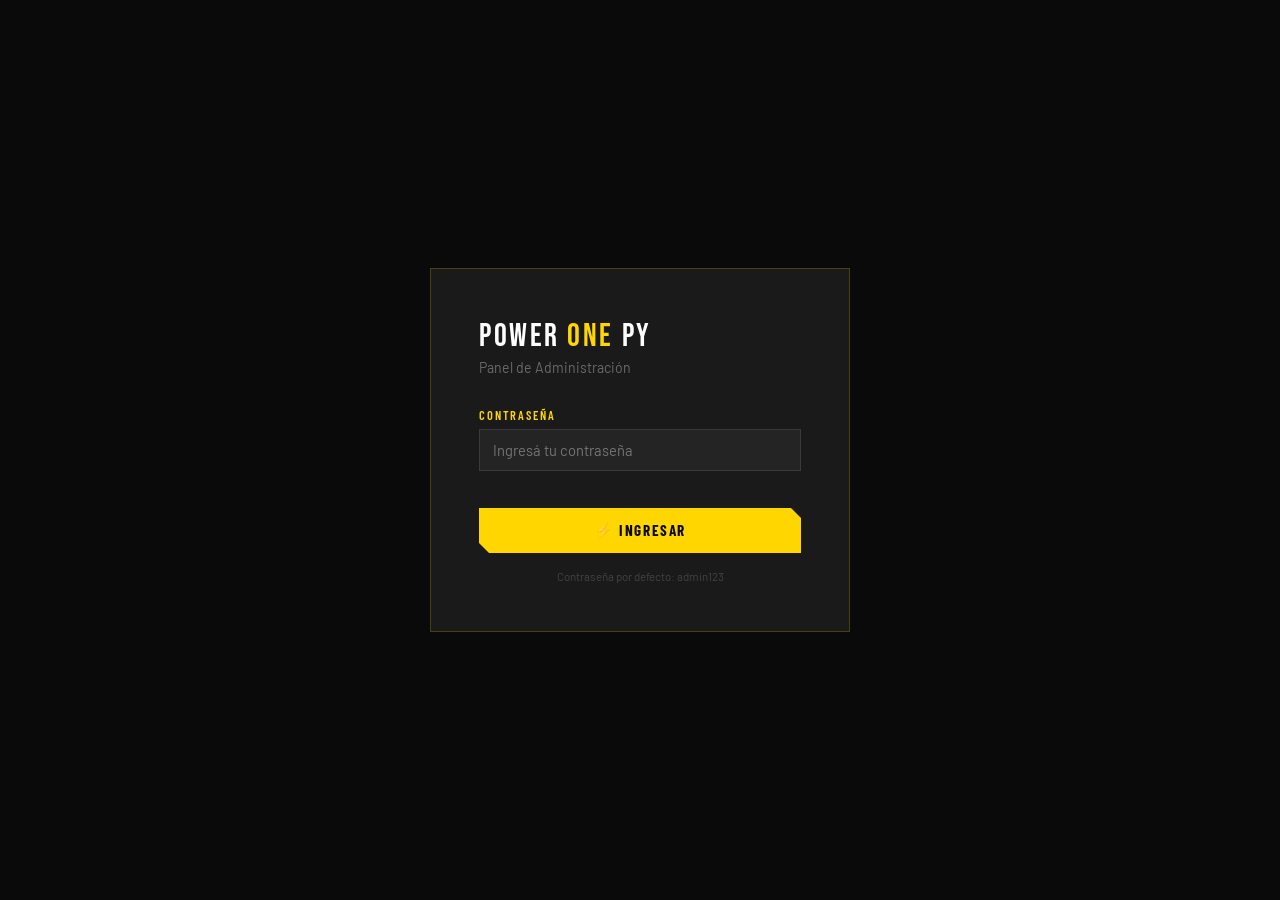
==== admin.html @ c1240a86 "Add files via upload" ====
<!DOCTYPE html>
<html lang="es">
<head>
<meta charset="UTF-8">
<meta name="viewport" content="width=device-width, initial-scale=1.0">
<title>Admin — Power One Py</title>
<link href="https://fonts.googleapis.com/css2?family=Bebas+Neue&family=Barlow:wght@300;400;500;600;700&family=Barlow+Condensed:wght@400;600;700&display=swap" rel="stylesheet">
<style>
:root {
  --y:#FFD600; --yd:#F0C200; --b:#0A0A0A; --bm:#1A1A1A; --bs:#242424; --w:#FFFFFF;
}
*{margin:0;padding:0;box-sizing:border-box}
html{scroll-behavior:smooth}
body{font-family:'Barlow',sans-serif;background:var(--b);color:var(--w);min-height:100vh}
::-webkit-scrollbar{width:5px}
::-webkit-scrollbar-thumb{background:var(--y)}

/* LOGIN */
#loginScreen{position:fixed;inset:0;background:var(--b);display:flex;align-items:center;justify-content:center;z-index:9999;padding:20px}
.login-box{background:var(--bm);border:1px solid rgba(255,214,0,.2);padding:3rem;width:100%;max-width:420px;animation:scaleIn .3s ease}
.login-logo{font-family:'Bebas Neue',sans-serif;font-size:2rem;color:var(--w);letter-spacing:.08em;margin-bottom:.2rem}
.login-logo span{color:var(--y)}
.login-sub{font-size:.88rem;color:rgba(255,255,255,.35);margin-bottom:2rem}
.form-label{display:block;font-family:'Barlow Condensed',sans-serif;font-size:.78rem;font-weight:600;color:var(--y);text-transform:uppercase;letter-spacing:.15em;margin-bottom:.45rem}
.form-input{width:100%;background:var(--bs);border:1px solid rgba(255,255,255,.1);color:var(--w);font-family:'Barlow',sans-serif;font-size:.92rem;padding:11px 13px;outline:none;transition:border .2s;margin-bottom:1rem}
.form-input:focus{border-color:var(--y)}
.form-error{color:#ff5252;font-size:.8rem;margin-top:-.5rem;margin-bottom:.8rem;min-height:1rem}
select.form-input option{background:var(--bm)}
textarea.form-input{resize:vertical}
.btn-y{background:var(--y);color:var(--b);border:none;cursor:pointer;font-family:'Barlow Condensed',sans-serif;font-weight:700;font-size:.95rem;letter-spacing:.1em;text-transform:uppercase;padding:13px 28px;display:inline-flex;align-items:center;gap:8px;transition:all .25s;clip-path:polygon(0 0,calc(100% - 10px) 0,100% 10px,100% 100%,10px 100%,0 calc(100% - 10px))}
.btn-y:hover{background:var(--w);transform:translateY(-2px)}
.btn-y:disabled{opacity:.5;cursor:not-allowed;transform:none}
.btn-full{width:100%;justify-content:center}
.btn-ghost{background:none;border:1px solid rgba(255,255,255,.15);color:rgba(255,255,255,.6);cursor:pointer;font-family:'Barlow Condensed',sans-serif;font-weight:600;font-size:.82rem;letter-spacing:.08em;text-transform:uppercase;padding:9px 18px;transition:all .2s;display:inline-flex;align-items:center;gap:6px}
.btn-ghost:hover{border-color:var(--y);color:var(--y)}
.btn-sm{background:none;border:1px solid rgba(255,255,255,.12);color:rgba(255,255,255,.55);cursor:pointer;font-family:'Barlow Condensed',sans-serif;font-size:.75rem;font-weight:600;text-transform:uppercase;letter-spacing:.05em;padding:5px 11px;transition:all .2s}
.btn-sm:hover{border-color:var(--y);color:var(--y)}
.btn-sm.del:hover{border-color:#ff5252;color:#ff5252}
.btn-sm.ok{border-color:#4caf50;color:#4caf50}

/* LAYOUT */
#app{display:none;min-height:100vh}
.sidebar{position:fixed;left:0;top:0;bottom:0;width:240px;background:var(--bm);border-right:1px solid rgba(255,214,0,.1);display:flex;flex-direction:column;z-index:100}
.sidebar-logo{padding:1.5rem 1.5rem 1rem;border-bottom:1px solid rgba(255,214,0,.1)}
.sidebar-logo-text{font-family:'Bebas Neue',sans-serif;font-size:1.5rem;color:var(--w);letter-spacing:.08em}
.sidebar-logo-text span{color:var(--y)}
.sidebar-logo-sub{font-size:.72rem;color:rgba(255,255,255,.3);font-family:'Barlow Condensed',sans-serif;text-transform:uppercase;letter-spacing:.15em}
.sidebar-nav{flex:1;padding:1rem 0;overflow-y:auto}
.nav-item{display:flex;align-items:center;gap:.9rem;padding:.85rem 1.5rem;cursor:pointer;color:rgba(255,255,255,.45);font-family:'Barlow Condensed',sans-serif;font-weight:600;font-size:.9rem;text-transform:uppercase;letter-spacing:.08em;transition:all .2s;border-left:3px solid transparent}
.nav-item:hover{color:rgba(255,255,255,.8);background:rgba(255,255,255,.03)}
.nav-item.active{color:var(--y);border-left-color:var(--y);background:rgba(255,214,0,.04)}
.nav-item .ni{font-size:1.1rem;width:22px;text-align:center}
.sidebar-footer{padding:1rem 1.5rem;border-top:1px solid rgba(255,255,255,.05)}
.sidebar-footer .status-dot{width:8px;height:8px;border-radius:50%;background:#4caf50;display:inline-block;margin-right:.5rem}
.sidebar-footer .status-dot.off{background:#ff5252}
.sidebar-footer p{font-size:.75rem;color:rgba(255,255,255,.3);font-family:'Barlow Condensed',sans-serif;text-transform:uppercase;letter-spacing:.1em;margin-top:.5rem}
.main{margin-left:240px;min-height:100vh}
.topbar{background:var(--bs);border-bottom:1px solid rgba(255,214,0,.1);padding:1rem 2rem;display:flex;align-items:center;justify-content:space-between}
.topbar h1{font-family:'Bebas Neue',sans-serif;font-size:1.8rem;color:var(--w);letter-spacing:.05em}
.topbar-actions{display:flex;gap:.8rem;align-items:center}
.content{padding:2rem}

/* CARDS */
.stat-cards{display:grid;grid-template-columns:repeat(4,1fr);gap:1.2rem;margin-bottom:2rem}
.scard{background:var(--bm);border:1px solid rgba(255,255,255,.05);padding:1.5rem;transition:border .2s}
.scard:hover{border-color:rgba(255,214,0,.2)}
.scard-num{font-family:'Bebas Neue',sans-serif;font-size:2.5rem;color:var(--y);line-height:1}
.scard-label{font-family:'Barlow Condensed',sans-serif;font-size:.78rem;color:rgba(255,255,255,.4);text-transform:uppercase;letter-spacing:.1em;margin-top:.3rem}

/* PANEL */
.panel{background:var(--bm);border:1px solid rgba(255,255,255,.06);margin-bottom:1.5rem}
.panel-head{display:flex;align-items:center;justify-content:space-between;padding:1.1rem 1.5rem;border-bottom:1px solid rgba(255,255,255,.05);background:var(--bs)}
.panel-title{font-family:'Bebas Neue',sans-serif;font-size:1.3rem;color:var(--w);letter-spacing:.05em}
.panel-body{padding:1.5rem}

/* TABLE */
.tbl{width:100%;border-collapse:collapse}
.tbl th{background:rgba(0,0,0,.2);font-family:'Barlow Condensed',sans-serif;font-size:.77rem;font-weight:600;text-transform:uppercase;letter-spacing:.1em;color:var(--y);padding:10px 14px;text-align:left;border-bottom:1px solid rgba(255,214,0,.12)}
.tbl td{padding:11px 14px;border-bottom:1px solid rgba(255,255,255,.03);font-size:.88rem;color:rgba(255,255,255,.75);vertical-align:middle}
.tbl tr:hover td{background:rgba(255,255,255,.015)}
.tbl img{width:48px;height:48px;object-fit:cover;border-radius:2px;border:1px solid rgba(255,255,255,.08)}
.tbl .no-img-thumb{width:48px;height:48px;background:var(--bs);display:inline-flex;align-items:center;justify-content:center;font-size:1.3rem;border-radius:2px}
.td-actions{display:flex;gap:.4rem;flex-wrap:wrap}
.badge-chip{display:inline-block;background:var(--y);color:var(--b);font-family:'Barlow Condensed',sans-serif;font-size:.68rem;font-weight:700;letter-spacing:.1em;padding:2px 7px;text-transform:uppercase}

/* FORM GRID */
.fg{display:grid;grid-template-columns:1fr 1fr;gap:1rem}
.fg .s2{grid-column:1/-1}
.fg-3{display:grid;grid-template-columns:1fr 1fr 1fr;gap:1rem}

/* IMG UPLOAD */
.upload-zone{border:2px dashed rgba(255,214,0,.18);background:var(--bs);padding:2rem;text-align:center;cursor:pointer;transition:all .25s;position:relative;border-radius:2px}
.upload-zone:hover,.upload-zone.drag{border-color:rgba(255,214,0,.5);background:rgba(255,214,0,.03)}
.upload-zone input[type=file]{position:absolute;inset:0;opacity:0;cursor:pointer;width:100%;height:100%}
.upload-zone .uz-icon{font-size:2.2rem;margin-bottom:.5rem}
.upload-zone p{font-size:.85rem;color:rgba(255,255,255,.35)}
.upload-zone small{font-size:.75rem;color:rgba(255,255,255,.2)}

/* IMG PREVIEW */
.img-prev-wrap{display:flex;gap:.8rem;flex-wrap:wrap;margin-top:.8rem}
.img-prev{width:80px;height:80px;position:relative;border:1px solid rgba(255,214,0,.2)}
.img-prev img{width:100%;height:100%;object-fit:cover}
.img-prev .rm{position:absolute;top:-7px;right:-7px;width:20px;height:20px;background:#ff5252;color:#fff;border:none;cursor:pointer;font-size:.7rem;border-radius:50%;display:flex;align-items:center;justify-content:center}

/* UPLOAD PROGRESS */
.upload-progress{margin-top:.8rem;background:rgba(255,214,0,.1);height:4px;overflow:hidden;display:none}
.upload-progress-fill{height:100%;background:var(--y);transition:width .3s}

/* DIVIDER */
.divider{border:none;border-top:1px solid rgba(255,255,255,.06);margin:1.5rem 0}

/* GITHUB SETUP */
.gh-setup{background:rgba(255,214,0,.04);border:1px solid rgba(255,214,0,.15);padding:1.2rem 1.5rem;margin-bottom:1.5rem;display:flex;gap:1rem;align-items:flex-start}
.gh-setup .gh-icon{font-size:1.8rem;flex-shrink:0}
.gh-setup h4{font-family:'Barlow Condensed',sans-serif;font-weight:700;color:var(--y);text-transform:uppercase;letter-spacing:.08em;margin-bottom:.3rem}
.gh-setup p{font-size:.85rem;color:rgba(255,255,255,.5);line-height:1.55}
.gh-setup a{color:var(--y);text-decoration:none}
.gh-setup a:hover{text-decoration:underline}
.gh-connected{display:flex;align-items:center;gap:.5rem;font-family:'Barlow Condensed',sans-serif;font-size:.82rem;color:#4caf50;text-transform:uppercase;letter-spacing:.08em}
.gh-connected::before{content:'';width:8px;height:8px;border-radius:50%;background:#4caf50;display:block}

/* SERVICE / CAT ITEM */
.list-item{display:flex;align-items:center;justify-content:space-between;padding:.9rem 1.2rem;background:var(--bs);border-left:3px solid var(--y);margin-bottom:.6rem}
.list-item-left{display:flex;align-items:center;gap:1rem}
.list-item-icon{font-size:1.4rem}
.list-item-name{font-family:'Barlow Condensed',sans-serif;font-weight:700;font-size:.95rem;color:var(--w);text-transform:uppercase;letter-spacing:.05em}
.list-item-desc{font-size:.82rem;color:rgba(255,255,255,.4)}

/* TABS */
.tabs{display:flex;border-bottom:1px solid rgba(255,255,255,.06);margin-bottom:1.5rem}
.tab{background:none;border:none;cursor:pointer;font-family:'Barlow Condensed',sans-serif;font-weight:600;font-size:.88rem;text-transform:uppercase;letter-spacing:.1em;color:rgba(255,255,255,.35);padding:.8rem 1.2rem;border-bottom:2px solid transparent;transition:all .2s}
.tab:hover{color:var(--w)}
.tab.active{color:var(--y);border-bottom-color:var(--y)}

/* TOAST */
.toast{position:fixed;bottom:24px;left:50%;transform:translateX(-50%) translateY(120px);background:var(--y);color:var(--b);font-family:'Barlow Condensed',sans-serif;font-weight:700;font-size:.85rem;letter-spacing:.1em;text-transform:uppercase;padding:12px 22px;z-index:9999;transition:transform .3s;pointer-events:none;white-space:nowrap}
.toast.show{transform:translateX(-50%) translateY(0)}
.toast.err{background:#ff5252;color:#fff}
.toast.info{background:var(--bm);color:var(--y);border:1px solid rgba(255,214,0,.3)}

/* PAGE SECTIONS */
.page{display:none}.page.active{display:block}

@keyframes scaleIn{from{opacity:0;transform:scale(.95)}to{opacity:1;transform:scale(1)}}
@keyframes fadeUp{from{opacity:0;transform:translateY(16px)}to{opacity:1;transform:translateY(0)}}

/* RESPONSIVE */
@media(max-width:1024px){.stat-cards{grid-template-columns:repeat(2,1fr)}}
@media(max-width:768px){
  .sidebar{width:200px}.main{margin-left:200px}
  .fg,.fg-3{grid-template-columns:1fr}
  .fg .s2{grid-column:1}
  .stat-cards{grid-template-columns:repeat(2,1fr)}
}
@media(max-width:600px){
  .sidebar{transform:translateX(-100%);transition:transform .3s}.sidebar.open{transform:translateX(0)}
  .main{margin-left:0}
  .topbar{padding:.8rem 1rem}
  .content{padding:1rem}
  .stat-cards{grid-template-columns:1fr 1fr}
}
</style>
</head>
<body>

<!-- LOGIN -->
<div id="loginScreen">
  <div class="login-box">
    <div class="login-logo">POWER <span>ONE</span> PY</div>
    <div class="login-sub">Panel de Administración</div>
    <label class="form-label">Contraseña</label>
    <input class="form-input" type="password" id="loginPass" placeholder="Ingresá tu contraseña" onkeydown="if(event.key==='Enter')doLogin()">
    <div class="form-error" id="loginErr"></div>
    <button class="btn-y btn-full" onclick="doLogin()">⚡ INGRESAR</button>
    <p style="font-size:.72rem;color:rgba(255,255,255,.18);text-align:center;margin-top:1rem">Contraseña por defecto: admin123</p>
  </div>
</div>

<!-- APP -->
<div id="app">
  <!-- SIDEBAR -->
  <div class="sidebar" id="sidebar">
    <div class="sidebar-logo">
      <div class="sidebar-logo-text">POWER <span>ONE</span> PY</div>
      <div class="sidebar-logo-sub">Panel Admin</div>
    </div>
    <nav class="sidebar-nav">
      <div class="nav-item active" onclick="goPage('dashboard')"><span class="ni">📊</span> Dashboard</div>
      <div class="nav-item" onclick="goPage('products')"><span class="ni">📦</span> Productos</div>
      <div class="nav-item" onclick="goPage('addProduct')"><span class="ni">➕</span> Agregar Producto</div>
      <div class="nav-item" onclick="goPage('services')"><span class="ni">⚡</span> Servicios</div>
      <div class="nav-item" onclick="goPage('settings')"><span class="ni">⚙</span> Configuración</div>
    </nav>
    <div class="sidebar-footer">
      <div><span class="status-dot" id="ghDot"></span><span id="ghStatusLabel" style="font-size:.75rem;color:rgba(255,255,255,.5);font-family:'Barlow Condensed',sans-serif;text-transform:uppercase;letter-spacing:.1em">GitHub</span></div>
      <p>Cloudinary ☁ Activo</p>
      <div style="margin-top:1rem">
        <button class="btn-ghost" style="width:100%;justify-content:center" onclick="doLogout()">Cerrar sesión</button>
      </div>
    </div>
  </div>

  <!-- MAIN -->
  <div class="main">
    <div class="topbar">
      <h1 id="pageTitle">DASHBOARD</h1>
      <div class="topbar-actions">
        <a href="index.html" class="btn-ghost" target="_blank">🌐 Ver sitio</a>
      </div>
    </div>
    <div class="content">

      <!-- DASHBOARD -->
      <div class="page active" id="pageDashboard">
        <div class="stat-cards">
          <div class="scard"><div class="scard-num" id="dProd">—</div><div class="scard-label">Productos</div></div>
          <div class="scard"><div class="scard-num" id="dCat">—</div><div class="scard-label">Categorías</div></div>
          <div class="scard"><div class="scard-num" id="dSvc">—</div><div class="scard-label">Servicios</div></div>
          <div class="scard"><div class="scard-num">☁</div><div class="scard-label">Cloudinary OK</div></div>
        </div>
        <div class="panel">
          <div class="panel-head"><div class="panel-title">ÚLTIMOS PRODUCTOS</div><button class="btn-ghost" onclick="goPage('addProduct')">+ Agregar</button></div>
          <div class="panel-body" id="dashLastProds"></div>
        </div>
        <div class="panel" id="ghSetupPanel">
          <div class="panel-head"><div class="panel-title">⚙ CONFIGURACIÓN GITHUB</div></div>
          <div class="panel-body">
            <div class="gh-setup">
              <div class="gh-icon">🔗</div>
              <div>
                <h4>Conectá con GitHub para guardar cambios</h4>
                <p>Para que los productos se guarden en <strong>productos.json</strong> y el sitio se actualice automáticamente en Netlify, necesitás configurar tu token de GitHub y el nombre del repositorio.<br><br>
                <a href="https://github.com/settings/tokens/new?scopes=repo" target="_blank">→ Crear token en GitHub</a> (marcá el permiso <code>repo</code>)</p>
              </div>
            </div>
            <div class="fg">
              <div>
                <label class="form-label">GitHub Token (Personal Access Token)</label>
                <input class="form-input" type="password" id="cfgGhToken" placeholder="ghp_xxxxxxxxxxxxxxxxxxxx">
              </div>
              <div>
                <label class="form-label">Repositorio (usuario/nombre)</label>
                <input class="form-input" type="text" id="cfgGhRepo" placeholder="tuusuario/poweronepy">
              </div>
            </div>
            <button class="btn-y" onclick="saveGhConfig()">💾 GUARDAR Y CONECTAR</button>
          </div>
        </div>
      </div>

      <!-- PRODUCTS LIST -->
      <div class="page" id="pageProducts">
        <div class="panel">
          <div class="panel-head">
            <div class="panel-title">PRODUCTOS (<span id="prodCount">0</span>)</div>
            <button class="btn-y" onclick="goPage('addProduct')">+ Agregar Producto</button>
          </div>
          <div class="panel-body">
            <div id="productsTableWrap"></div>
          </div>
        </div>
      </div>

      <!-- ADD / EDIT PRODUCT -->
      <div class="page" id="pageAddProduct">
        <div class="panel">
          <div class="panel-head">
            <div class="panel-title" id="formTitle">AGREGAR PRODUCTO</div>
            <button class="btn-ghost" onclick="goPage('products')">← Volver</button>
          </div>
          <div class="panel-body">
            <input type="hidden" id="editId">
            <div class="fg">
              <div>
                <label class="form-label">Nombre del producto *</label>
                <input class="form-input" type="text" id="pName" placeholder="Ej: Auricular Bluetooth X200">
              </div>
              <div>
                <label class="form-label">Categoría *</label>
                <select class="form-input" id="pCat"><option value="">Seleccionar...</option></select>
              </div>
              <div class="s2">
                <label class="form-label">Descripción</label>
                <textarea class="form-input" id="pDesc" rows="3" placeholder="Descripción del producto..."></textarea>
              </div>
              <div>
                <label class="form-label">Precio</label>
                <input class="form-input" type="text" id="pPrice" placeholder="Ej: 150.000 Gs.">
              </div>
              <div>
                <label class="form-label">Badge / Etiqueta</label>
                <select class="form-input" id="pBadge">
                  <option value="">Sin etiqueta</option>
                  <option value="Nuevo">🟡 Nuevo</option>
                  <option value="Oferta">🔥 Oferta</option>
                  <option value="Hot">⚡ Hot</option>
                  <option value="Último">⚠ Último</option>
                </select>
              </div>
              <div class="s2">
                <label class="form-label">Imagen del producto</label>
                <div class="upload-zone" id="uploadZone">
                  <input type="file" id="pImgFile" accept="image/jpeg,image/png,image/webp,image/gif" onchange="handleImgSelect(this)">
                  <div class="uz-icon">📷</div>
                  <p>Hacé clic o arrastrá una imagen aquí</p>
                  <small>JPG, PNG, WebP — Máx 5MB — Se sube a Cloudinary automáticamente</small>
                </div>
                <div class="upload-progress" id="uploadProgress">
                  <div class="upload-progress-fill" id="uploadProgressFill" style="width:0%"></div>
                </div>
                <div class="img-prev-wrap" id="imgPreview"></div>
                <div style="margin-top:.8rem">
                  <label class="form-label" style="color:rgba(255,255,255,.3)">O URL de imagen (opcional)</label>
                  <input class="form-input" type="text" id="pImgUrl" placeholder="https://res.cloudinary.com/...">
                </div>
              </div>
            </div>
            <hr class="divider">
            <div style="display:flex;gap:1rem;flex-wrap:wrap">
              <button class="btn-y" id="saveProdBtn" onclick="saveProduct()">💾 GUARDAR PRODUCTO</button>
              <button class="btn-ghost" onclick="clearForm()">Limpiar</button>
            </div>
          </div>
        </div>
      </div>

      <!-- SERVICES -->
      <div class="page" id="pageServices">
        <div class="panel">
          <div class="panel-head"><div class="panel-title">SERVICIOS — ONE STORE PY</div></div>
          <div class="panel-body">
            <div id="svcAdminList"></div>
            <hr class="divider">
            <h4 style="font-family:'Barlow Condensed',sans-serif;color:var(--y);text-transform:uppercase;letter-spacing:.1em;margin-bottom:1rem;">+ Agregar Servicio</h4>
            <div class="fg-3">
              <div>
                <label class="form-label">Nombre</label>
                <input class="form-input" type="text" id="sName" placeholder="Ej: Garantía oficial">
              </div>
              <div>
                <label class="form-label">Ícono (emoji)</label>
                <input class="form-input" type="text" id="sIcon" placeholder="🔧" maxlength="4">
              </div>
              <div>
                <label class="form-label">Descripción</label>
                <input class="form-input" type="text" id="sDesc" placeholder="Descripción breve">
              </div>
            </div>
            <button class="btn-y" onclick="addService()">+ AGREGAR</button>
          </div>
        </div>
      </div>

      <!-- SETTINGS -->
      <div class="page" id="pageSettings">
        <div class="tabs">
          <button class="tab active" onclick="switchSettingsTab('tabGeneral')">General</button>
          <button class="tab" onclick="switchSettingsTab('tabGithub')">GitHub / Deploy</button>
          <button class="tab" onclick="switchSettingsTab('tabCategories')">Categorías</button>
          <button class="tab" onclick="switchSettingsTab('tabSecurity')">Seguridad</button>
        </div>

        <div id="tabGeneral">
          <div class="panel">
            <div class="panel-head"><div class="panel-title">INFORMACIÓN GENERAL</div></div>
            <div class="panel-body">
              <div class="fg">
                <div>
                  <label class="form-label">WhatsApp (solo números)</label>
                  <input class="form-input" type="text" id="cfgWa" placeholder="595981000000">
                </div>
                <div>
                  <label class="form-label">Ciudad / País</label>
                  <input class="form-input" type="text" id="cfgCity" placeholder="Asunción, Paraguay">
                </div>
                <div>
                  <label class="form-label">Email</label>
                  <input class="form-input" type="text" id="cfgEmail" placeholder="info@poweronepy.com">
                </div>
                <div>
                  <label class="form-label">Dirección</label>
                  <input class="form-input" type="text" id="cfgAddr" placeholder="Calle 123, Asunción">
                </div>
                <div>
                  <label class="form-label">Horario de atención</label>
                  <input class="form-input" type="text" id="cfgHours" placeholder="Lun-Sáb 08:00 - 18:00">
                </div>
                <div class="s2">
                  <label class="form-label">Descripción principal (hero)</label>
                  <textarea class="form-input" id="cfgHeroDesc" rows="2" placeholder="Texto del inicio..."></textarea>
                </div>
              </div>
              <button class="btn-y" onclick="saveSettings()">💾 GUARDAR</button>
            </div>
          </div>
        </div>

        <div id="tabGithub" style="display:none">
          <div class="panel">
            <div class="panel-head"><div class="panel-title">GITHUB & NETLIFY DEPLOY</div></div>
            <div class="panel-body">
              <div class="gh-setup">
                <div class="gh-icon">📖</div>
                <div>
                  <h4>¿Cómo funciona?</h4>
                  <p>Al guardar cualquier cambio (productos, servicios, config), el admin actualiza <strong>productos.json</strong> en tu repositorio de GitHub.<br>Netlify detecta el cambio y redespliega el sitio automáticamente en ~30 segundos.<br><br>
                  Necesitás: <a href="https://github.com/settings/tokens/new?scopes=repo" target="_blank">Personal Access Token</a> con permiso <code>repo</code></p>
                </div>
              </div>
              <div class="fg">
                <div>
                  <label class="form-label">GitHub Token</label>
                  <input class="form-input" type="password" id="cfgGhToken2" placeholder="ghp_xxxxxxxxxxxxxxxxxxxx">
                </div>
                <div>
                  <label class="form-label">Repositorio (usuario/repo)</label>
                  <input class="form-input" type="text" id="cfgGhRepo2" placeholder="tuusuario/poweronepy">
                </div>
                <div>
                  <label class="form-label">Branch</label>
                  <input class="form-input" type="text" id="cfgGhBranch" placeholder="main" value="main">
                </div>
              </div>
              <div style="display:flex;gap:1rem;flex-wrap:wrap">
                <button class="btn-y" onclick="saveGhConfig2()">💾 GUARDAR CONEXIÓN</button>
                <button class="btn-ghost" onclick="testGhConnection()">🔄 Probar conexión</button>
              </div>
              <div id="ghTestResult" style="margin-top:1rem;font-size:.85rem;color:rgba(255,255,255,.4)"></div>
            </div>
          </div>
        </div>

        <div id="tabCategories" style="display:none">
          <div class="panel">
            <div class="panel-head"><div class="panel-title">GESTIONAR CATEGORÍAS</div></div>
            <div class="panel-body">
              <div id="catAdminList"></div>
              <hr class="divider">
              <h4 style="font-family:'Barlow Condensed',sans-serif;color:var(--y);text-transform:uppercase;letter-spacing:.1em;margin-bottom:1rem;">+ Nueva Categoría</h4>
              <div style="display:flex;gap:.8rem;flex-wrap:wrap;align-items:flex-end">
                <div style="flex:1;min-width:160px">
                  <label class="form-label">Nombre</label>
                  <input class="form-input" type="text" id="newCatName" placeholder="Ej: Seguridad Hogar">
                </div>
                <div style="width:90px">
                  <label class="form-label">Ícono</label>
                  <input class="form-input" type="text" id="newCatIcon" placeholder="🏠" maxlength="4">
                </div>
                <button class="btn-y" onclick="addCategory()">+ AGREGAR</button>
              </div>
            </div>
          </div>
        </div>

        <div id="tabSecurity" style="display:none">
          <div class="panel">
            <div class="panel-head"><div class="panel-title">SEGURIDAD</div></div>
            <div class="panel-body">
              <div style="max-width:400px">
                <label class="form-label">Nueva contraseña de administrador</label>
                <input class="form-input" type="password" id="cfgNewPass" placeholder="Nueva contraseña">
                <label class="form-label">Confirmar contraseña</label>
                <input class="form-input" type="password" id="cfgConfPass" placeholder="Repetir contraseña">
                <div class="form-error" id="passErr"></div>
                <button class="btn-y" onclick="changePassword()">🔒 CAMBIAR CONTRASEÑA</button>
              </div>
            </div>
          </div>
        </div>
      </div>

    </div><!-- /content -->
  </div><!-- /main -->
</div><!-- /app -->

<div class="toast" id="toast"></div>

<script>
// ═══════════════════════════════════════════════
// CLOUDINARY CONFIG
// ═══════════════════════════════════════════════
const CLOUD_NAME = 'drzu2lb6c';
const UPLOAD_PRESET = 'poweronepy';
const CLOUDINARY_URL = `https://api.cloudinary.com/v1_1/${CLOUD_NAME}/image/upload`;

// ═══════════════════════════════════════════════
// DATA (localStorage)
// ═══════════════════════════════════════════════
const LS = 'popy_store';
const LS_ADMIN = 'popy_admin_session';
const LS_GH = 'popy_gh';

let DB = loadDB();
let tempImg = null; // { url, public_id }

function loadDB() {
  try { return JSON.parse(localStorage.getItem(LS)) || defaultDB(); }
  catch(e) { return defaultDB(); }
}
function saveDB() { localStorage.setItem(LS, JSON.stringify(DB)); }

function defaultDB() {
  return {
    password: 'admin123',
    products: [
      {id:1,name:'Auricular Bluetooth Pro',cat:'Electrónica',desc:'Auriculares inalámbricos con cancelación de ruido y 30hs de batería.',price:'150.000 Gs.',badge:'Nuevo',img:''},
      {id:2,name:'Teclado Mecánico RGB',cat:'Informática',desc:'Teclado mecánico con switches azules y retroiluminación RGB.',price:'280.000 Gs.',badge:'Hot',img:''},
      {id:3,name:'Autoradio 2DIN Android',cat:'Car Audio',desc:'Pantalla táctil, Android Auto, WiFi y GPS.',price:'450.000 Gs.',badge:'Oferta',img:''},
    ],
    categories:[{id:1,name:'Electrónica',icon:'📱'},{id:2,name:'Informática',icon:'💻'},{id:3,name:'Car Audio',icon:'🚗'}],
    services:[
      {id:1,icon:'🛡️',name:'Garantía de fábrica',desc:'Todos nuestros productos cuentan con garantía oficial.'},
      {id:2,icon:'🚚',name:'Envío a todo el país',desc:'Enviamos por encomienda a cualquier punto de Paraguay.'},
      {id:3,icon:'💬',name:'Asesoramiento personalizado',desc:'Te ayudamos a elegir el producto ideal.'},
      {id:4,icon:'💳',name:'Facilidades de pago',desc:'Transferencia, efectivo y cuotas sin interés.'},
    ],
    config:{wa:'595981570126',city:'Asunción, Paraguay',email:'info@poweronepy.com',address:'Asunción, Paraguay',hours:'Lun-Sáb 08:00 - 18:00',heroDesc:'Tu destino de tecnología en Paraguay.'}
  };
}

function getGhConfig() {
  try { return JSON.parse(localStorage.getItem(LS_GH)) || {}; } catch(e){ return {}; }
}
function saveGhCfg(cfg) { localStorage.setItem(LS_GH, JSON.stringify(cfg)); }

// ═══════════════════════════════════════════════
// AUTH
// ═══════════════════════════════════════════════
window.addEventListener('load', () => {
  if (sessionStorage.getItem(LS_ADMIN) === 'yes') showApp();
  updateGhStatus();
});

function doLogin() {
  const pass = document.getElementById('loginPass').value;
  if (pass === DB.password) {
    sessionStorage.setItem(LS_ADMIN,'yes');
    document.getElementById('loginErr').textContent = '';
    showApp();
  } else {
    document.getElementById('loginErr').textContent = '⚠ Contraseña incorrecta';
    document.getElementById('loginPass').style.borderColor = '#ff5252';
  }
}
function doLogout() {
  sessionStorage.removeItem(LS_ADMIN);
  location.reload();
}
function showApp() {
  document.getElementById('loginScreen').style.display = 'none';
  document.getElementById('app').style.display = 'block';
  goPage('dashboard');
}

// ═══════════════════════════════════════════════
// NAVIGATION
// ═══════════════════════════════════════════════
const PAGE_TITLES = {dashboard:'Dashboard',products:'Productos',addProduct:'Agregar Producto',services:'Servicios',settings:'Configuración'};
const NAV_ITEMS = document.querySelectorAll('.nav-item');

function goPage(id) {
  document.querySelectorAll('.page').forEach(p=>p.classList.remove('active'));
  document.getElementById('page'+id.charAt(0).toUpperCase()+id.slice(1)).classList.add('active');
  NAV_ITEMS.forEach((n,i)=>{
    const pages = ['dashboard','products','addProduct','services','settings'];
    n.classList.toggle('active', pages[i]===id);
  });
  document.getElementById('pageTitle').textContent = (PAGE_TITLES[id]||'').toUpperCase();
  if(id==='dashboard') renderDashboard();
  if(id==='products') renderProductsTable();
  if(id==='addProduct') { if(!document.getElementById('editId').value) clearForm(); updateCatSelect(); }
  if(id==='services') renderSvcAdmin();
  if(id==='settings') loadSettings();
}

// ═══════════════════════════════════════════════
// DASHBOARD
// ═══════════════════════════════════════════════
function renderDashboard() {
  document.getElementById('dProd').textContent = DB.products.length;
  document.getElementById('dCat').textContent = DB.categories.length;
  document.getElementById('dSvc').textContent = DB.services.length;
  const gh = getGhConfig();
  document.getElementById('ghSetupPanel').style.display = (gh.token && gh.repo) ? 'none' : 'block';
  if (gh.token) {
    document.getElementById('cfgGhToken').value = gh.token;
    document.getElementById('cfgGhRepo').value = gh.repo || '';
  }
  const last = [...DB.products].reverse().slice(0,5);
  document.getElementById('dashLastProds').innerHTML = last.length
    ? `<table class="tbl"><thead><tr><th>Img</th><th>Nombre</th><th>Categoría</th><th>Precio</th><th>Badge</th></tr></thead><tbody>
        ${last.map(p=>`<tr>
          <td>${p.img?`<img src="${p.img}" onerror="this.style.display='none'">`:`<div class="no-img-thumb">${getCatIcon(p.cat)}</div>`}</td>
          <td>${p.name}</td><td>${p.cat}</td><td>${p.price||'—'}</td>
          <td>${p.badge?`<span class="badge-chip">${p.badge}</span>`:'—'}</td>
        </tr>`).join('')}
      </tbody></table>`
    : `<p style="color:rgba(255,255,255,.3);padding:1.5rem 0;text-align:center">No hay productos aún. <button class="btn-ghost" onclick="goPage('addProduct')" style="margin-left:.5rem">Agregar primero</button></p>`;
}

// ═══════════════════════════════════════════════
// PRODUCTS TABLE
// ═══════════════════════════════════════════════
function renderProductsTable() {
  document.getElementById('prodCount').textContent = DB.products.length;
  const el = document.getElementById('productsTableWrap');
  if (!DB.products.length) { el.innerHTML=`<p style="color:rgba(255,255,255,.3);padding:2rem;text-align:center">No hay productos. <button class="btn-ghost" onclick="goPage('addProduct')">Agregar</button></p>`; return; }
  el.innerHTML = `<table class="tbl"><thead><tr><th>Img</th><th>Nombre</th><th>Categoría</th><th>Precio</th><th>Badge</th><th>Acciones</th></tr></thead><tbody>
    ${DB.products.map(p=>`<tr>
      <td>${p.img?`<img src="${p.img}" onerror="this.style.display='none'">`:`<div class="no-img-thumb">${getCatIcon(p.cat)}</div>`}</td>
      <td><strong>${p.name}</strong><br><small style="color:rgba(255,255,255,.3)">${(p.desc||'').substring(0,50)}${p.desc&&p.desc.length>50?'…':''}</small></td>
      <td>${p.cat}</td>
      <td>${p.price||'—'}</td>
      <td>${p.badge?`<span class="badge-chip">${p.badge}</span>`:'—'}</td>
      <td><div class="td-actions">
        <button class="btn-sm" onclick="editProduct(${p.id})">✏ Editar</button>
        <button class="btn-sm del" onclick="deleteProduct(${p.id})">🗑 Eliminar</button>
      </div></td>
    </tr>`).join('')}
  </tbody></table>`;
}

// ═══════════════════════════════════════════════
// CLOUDINARY UPLOAD
// ═══════════════════════════════════════════════
async function handleImgSelect(input) {
  const file = input.files[0];
  if (!file) return;
  if (file.size > 5*1024*1024) { showToast('Imagen demasiado grande (máx 5MB)', true); return; }
  await uploadToCloudinary(file);
}

async function uploadToCloudinary(file) {
  const btn = document.getElementById('saveProdBtn');
  const prog = document.getElementById('uploadProgress');
  const fill = document.getElementById('uploadProgressFill');
  btn.disabled = true;
  btn.textContent = '☁ Subiendo imagen...';
  prog.style.display = 'block';
  fill.style.width = '10%';

  const fd = new FormData();
  fd.append('file', file);
  fd.append('upload_preset', UPLOAD_PRESET);
  fd.append('folder', 'poweronepy');

  try {
    // Simulate progress
    let p = 10;
    const t = setInterval(()=>{ p = Math.min(p+8, 85); fill.style.width = p+'%'; }, 200);

    const res = await fetch(CLOUDINARY_URL, { method:'POST', body:fd });
    clearInterval(t);

    if (!res.ok) throw new Error(`HTTP ${res.status}`);
    const data = await res.json();
    fill.style.width = '100%';

    tempImg = { url: data.secure_url, public_id: data.public_id };
    document.getElementById('pImgUrl').value = data.secure_url;
    document.getElementById('imgPreview').innerHTML = `
      <div class="img-prev">
        <img src="${data.secure_url}">
        <button class="rm" onclick="removeImg()">✕</button>
      </div>
      <div style="font-size:.8rem;color:#4caf50;margin-top:.5rem;font-family:'Barlow Condensed',sans-serif">✓ Imagen subida a Cloudinary</div>`;

    setTimeout(()=>{ prog.style.display='none'; fill.style.width='0%'; },600);
    showToast('✅ Imagen subida correctamente');
  } catch(e) {
    fill.style.width='0%'; prog.style.display='none';
    showToast('❌ Error al subir imagen: '+e.message, true);
    console.error(e);
  } finally {
    btn.disabled = false;
    btn.textContent = '💾 GUARDAR PRODUCTO';
  }
}

function removeImg() {
  tempImg = null;
  document.getElementById('imgPreview').innerHTML = '';
  document.getElementById('pImgFile').value = '';
  document.getElementById('pImgUrl').value = '';
}

// Drag & drop
const uz = document.getElementById('uploadZone');
if (uz) {
  uz.addEventListener('dragover', e=>{ e.preventDefault(); uz.classList.add('drag'); });
  uz.addEventListener('dragleave', ()=>uz.classList.remove('drag'));
  uz.addEventListener('drop', e=>{ e.preventDefault(); uz.classList.remove('drag'); const f=e.dataTransfer.files[0]; if(f)uploadToCloudinary(f); });
}

// ═══════════════════════════════════════════════
// SAVE PRODUCT
// ═══════════════════════════════════════════════
function updateCatSelect() {
  const sel = document.getElementById('pCat');
  sel.innerHTML = '<option value="">Seleccionar...</option>' +
    DB.categories.map(c=>`<option value="${c.name}">${c.icon} ${c.name}</option>`).join('');
}

async function saveProduct() {
  const name = document.getElementById('pName').value.trim();
  const cat = document.getElementById('pCat').value;
  if (!name || !cat) { showToast('Nombre y categoría son obligatorios', true); return; }

  const desc = document.getElementById('pDesc').value.trim();
  const price = document.getElementById('pPrice').value.trim();
  const badge = document.getElementById('pBadge').value;
  const urlImg = document.getElementById('pImgUrl').value.trim();
  const img = (tempImg && tempImg.url) || urlImg || '';
  const editId = document.getElementById('editId').value;

  if (editId) {
    const idx = DB.products.findIndex(p=>p.id==editId);
    if (idx>-1) DB.products[idx] = {...DB.products[idx], name, cat, desc, price, badge, img};
  } else {
    DB.products.push({ id: Date.now(), name, cat, desc, price, badge, img });
  }

  saveDB();
  await pushToGithub();
  clearForm();
  showToast(editId ? '✅ Producto actualizado' : '✅ Producto guardado');
  goPage('products');
}

function editProduct(id) {
  const p = DB.products.find(x=>x.id==id);
  if (!p) return;
  goPage('addProduct');
  setTimeout(()=>{
    document.getElementById('formTitle').textContent = 'EDITAR PRODUCTO';
    document.getElementById('editId').value = p.id;
    document.getElementById('pName').value = p.name;
    updateCatSelect();
    document.getElementById('pCat').value = p.cat;
    document.getElementById('pDesc').value = p.desc||'';
    document.getElementById('pPrice').value = p.price||'';
    document.getElementById('pBadge').value = p.badge||'';
    document.getElementById('pImgUrl').value = p.img||'';
    tempImg = p.img ? {url:p.img} : null;
    document.getElementById('imgPreview').innerHTML = p.img
      ? `<div class="img-prev"><img src="${p.img}"><button class="rm" onclick="removeImg()">✕</button></div>`
      : '';
  }, 50);
}

async function deleteProduct(id) {
  if (!confirm('¿Eliminar este producto?')) return;
  DB.products = DB.products.filter(p=>p.id!=id);
  saveDB();
  await pushToGithub();
  renderProductsTable();
  renderDashboard();
  showToast('🗑 Producto eliminado');
}

function clearForm() {
  document.getElementById('formTitle').textContent = 'AGREGAR PRODUCTO';
  document.getElementById('editId').value = '';
  ['pName','pDesc','pPrice','pImgUrl'].forEach(id=>document.getElementById(id).value='');
  document.getElementById('pBadge').value = '';
  document.getElementById('pImgFile').value = '';
  document.getElementById('imgPreview').innerHTML = '';
  updateCatSelect();
  tempImg = null;
}

// ═══════════════════════════════════════════════
// SERVICES
// ═══════════════════════════════════════════════
function renderSvcAdmin() {
  document.getElementById('svcAdminList').innerHTML = DB.services.map(s=>`
    <div class="list-item">
      <div class="list-item-left">
        <div class="list-item-icon">${s.icon}</div>
        <div>
          <div class="list-item-name">${s.name}</div>
          <div class="list-item-desc">${s.desc}</div>
        </div>
      </div>
      <button class="btn-sm del" onclick="deleteSvc(${s.id})">🗑</button>
    </div>`).join('');
}

async function addService() {
  const name = document.getElementById('sName').value.trim();
  const icon = document.getElementById('sIcon').value.trim() || '⚡';
  const desc = document.getElementById('sDesc').value.trim();
  if (!name) { showToast('Ingresá el nombre del servicio', true); return; }
  DB.services.push({id:Date.now(),icon,name,desc});
  saveDB();
  await pushToGithub();
  renderSvcAdmin();
  document.getElementById('sName').value='';
  document.getElementById('sIcon').value='';
  document.getElementById('sDesc').value='';
  showToast('✅ Servicio agregado');
}

async function deleteSvc(id) {
  DB.services = DB.services.filter(s=>s.id!=id);
  saveDB();
  await pushToGithub();
  renderSvcAdmin();
  showToast('🗑 Servicio eliminado');
}

// ═══════════════════════════════════════════════
// SETTINGS
// ═══════════════════════════════════════════════
function loadSettings() {
  const c = DB.config||{};
  document.getElementById('cfgWa').value = c.wa||'';
  document.getElementById('cfgCity').value = c.city||'';
  document.getElementById('cfgEmail').value = c.email||'';
  document.getElementById('cfgAddr').value = c.address||'';
  document.getElementById('cfgHours').value = c.hours||'';
  document.getElementById('cfgHeroDesc').value = c.heroDesc||'';
  const gh = getGhConfig();
  document.getElementById('cfgGhToken2').value = gh.token||'';
  document.getElementById('cfgGhRepo2').value = gh.repo||'';
  document.getElementById('cfgGhBranch').value = gh.branch||'main';
  renderCatAdmin();
}

async function saveSettings() {
  DB.config = {
    wa: document.getElementById('cfgWa').value.trim(),
    city: document.getElementById('cfgCity').value.trim(),
    email: document.getElementById('cfgEmail').value.trim(),
    address: document.getElementById('cfgAddr').value.trim(),
    hours: document.getElementById('cfgHours').value.trim(),
    heroDesc: document.getElementById('cfgHeroDesc').value.trim(),
  };
  saveDB();
  await pushToGithub();
  showToast('✅ Configuración guardada y sitio actualizado');
}

function saveGhConfig() {
  const token = document.getElementById('cfgGhToken').value.trim();
  const repo = document.getElementById('cfgGhRepo').value.trim();
  if (!token || !repo) { showToast('Ingresá token y repositorio', true); return; }
  saveGhCfg({token, repo, branch:'main'});
  updateGhStatus();
  document.getElementById('ghSetupPanel').style.display = 'none';
  showToast('✅ GitHub conectado');
}

function saveGhConfig2() {
  const token = document.getElementById('cfgGhToken2').value.trim();
  const repo = document.getElementById('cfgGhRepo2').value.trim();
  const branch = document.getElementById('cfgGhBranch').value.trim() || 'main';
  if (!token || !repo) { showToast('Ingresá token y repositorio', true); return; }
  saveGhCfg({token, repo, branch});
  updateGhStatus();
  showToast('✅ Conexión GitHub guardada');
}

async function testGhConnection() {
  const gh = getGhConfig();
  const el = document.getElementById('ghTestResult');
  if (!gh.token || !gh.repo) { el.textContent = '⚠ Configurá el token y repositorio primero'; return; }
  el.textContent = '🔄 Probando conexión...';
  try {
    const res = await fetch(`https://api.github.com/repos/${gh.repo}`, {
      headers: { Authorization: `token ${gh.token}`, Accept: 'application/vnd.github.v3+json' }
    });
    if (res.ok) { const d=await res.json(); el.style.color='#4caf50'; el.textContent=`✓ Conectado: ${d.full_name} (${d.visibility})`; }
    else { el.style.color='#ff5252'; el.textContent=`✗ Error ${res.status}: token inválido o repositorio no encontrado`; }
  } catch(e) { el.style.color='#ff5252'; el.textContent='✗ Error de red: '+e.message; }
}

function changePassword() {
  const np = document.getElementById('cfgNewPass').value;
  const cp = document.getElementById('cfgConfPass').value;
  const err = document.getElementById('passErr');
  if (!np) { err.textContent='Ingresá la nueva contraseña'; return; }
  if (np.length < 6) { err.textContent='Mínimo 6 caracteres'; return; }
  if (np !== cp) { err.textContent='Las contraseñas no coinciden'; return; }
  err.textContent = '';
  DB.password = np;
  saveDB();
  document.getElementById('cfgNewPass').value = '';
  document.getElementById('cfgConfPass').value = '';
  showToast('✅ Contraseña cambiada');
}

// CATEGORIES
function renderCatAdmin() {
  document.getElementById('catAdminList').innerHTML = DB.categories.map(c=>`
    <div class="list-item">
      <div class="list-item-left">
        <div class="list-item-icon">${c.icon}</div>
        <div>
          <div class="list-item-name">${c.name}</div>
          <div class="list-item-desc">${DB.products.filter(p=>p.cat===c.name).length} productos</div>
        </div>
      </div>
      <button class="btn-sm del" onclick="deleteCat(${c.id})">🗑</button>
    </div>`).join('');
}

function addCategory() {
  const name = document.getElementById('newCatName').value.trim();
  const icon = document.getElementById('newCatIcon').value.trim() || '📦';
  if (!name) { showToast('Ingresá el nombre', true); return; }
  if (DB.categories.find(c=>c.name.toLowerCase()===name.toLowerCase())) { showToast('Categoría ya existe', true); return; }
  DB.categories.push({id:Date.now(),name,icon});
  saveDB();
  renderCatAdmin();
  document.getElementById('newCatName').value='';
  document.getElementById('newCatIcon').value='';
  showToast('✅ Categoría agregada');
}

function deleteCat(id) {
  const cat = DB.categories.find(c=>c.id==id);
  if (!cat) return;
  if (DB.products.some(p=>p.cat===cat.name)) { showToast('No se puede eliminar: tiene productos asignados', true); return; }
  DB.categories = DB.categories.filter(c=>c.id!=id);
  saveDB();
  renderCatAdmin();
  showToast('🗑 Categoría eliminada');
}

function switchSettingsTab(id) {
  ['tabGeneral','tabGithub','tabCategories','tabSecurity'].forEach(t=>{
    document.getElementById(t).style.display = t===id?'block':'none';
  });
  document.querySelectorAll('#pageSettings .tab').forEach((t,i)=>{
    t.classList.toggle('active',['tabGeneral','tabGithub','tabCategories','tabSecurity'][i]===id);
  });
  if (id==='tabCategories') renderCatAdmin();
}

// ═══════════════════════════════════════════════
// GITHUB PUSH
// ═══════════════════════════════════════════════
async function pushToGithub() {
  const gh = getGhConfig();
  if (!gh.token || !gh.repo) {
    showToast('💾 Guardado local (configurá GitHub para sync automático)', false);
    return;
  }
  const branch = gh.branch || 'main';
  const path = 'productos.json';
  const content = buildJsonContent();

  try {
    showToast('☁ Sincronizando con GitHub...', false);
    // Get current file SHA
    const getRes = await fetch(`https://api.github.com/repos/${gh.repo}/contents/${path}?ref=${branch}`, {
      headers: { Authorization: `token ${gh.token}`, Accept: 'application/vnd.github.v3+json' }
    });
    let sha = null;
    if (getRes.ok) { const d=await getRes.json(); sha=d.sha; }

    // Push update
    const body = {
      message: `⚡ Update products — ${new Date().toLocaleString('es-PY')}`,
      content: btoa(unescape(encodeURIComponent(content))),
      branch,
    };
    if (sha) body.sha = sha;

    const putRes = await fetch(`https://api.github.com/repos/${gh.repo}/contents/${path}`, {
      method: 'PUT',
      headers: { Authorization: `token ${gh.token}`, Accept: 'application/vnd.github.v3+json', 'Content-Type':'application/json' },
      body: JSON.stringify(body)
    });

    if (putRes.ok) {
      showToast('✅ Sitio actualizado en Netlify (~30s)');
    } else {
      const err = await putRes.json();
      throw new Error(err.message || putRes.status);
    }
  } catch(e) {
    showToast('⚠ GitHub error: '+e.message+' (guardado local OK)', true);
    console.error('GitHub push error:', e);
  }
}

function buildJsonContent() {
  const payload = {
    products: DB.products,
    categories: DB.categories,
    services: DB.services,
    config: DB.config
  };
  return JSON.stringify(payload, null, 2);
}

function updateGhStatus() {
  const gh = getGhConfig();
  const dot = document.getElementById('ghDot');
  const label = document.getElementById('ghStatusLabel');
  if (gh.token && gh.repo) {
    dot.classList.remove('off'); dot.style.background='#4caf50';
    label.textContent = 'GitHub ✓';
    label.style.color = '#4caf50';
  } else {
    dot.classList.add('off'); dot.style.background='#ff5252';
    label.textContent = 'GitHub — No configurado';
    label.style.color = 'rgba(255,255,255,.4)';
  }
}

// ═══════════════════════════════════════════════
// HELPERS
// ═══════════════════════════════════════════════
function getCatIcon(cat) {
  return DB.categories.find(c=>c.name===cat)?.icon || '📦';
}
function showToast(msg, err=false) {
  const t=document.getElementById('toast');
  t.textContent=msg; t.className='toast'+(err?' err':'')+' show';
  setTimeout(()=>t.className='toast',3500);
}
</script>
</body>
</html>
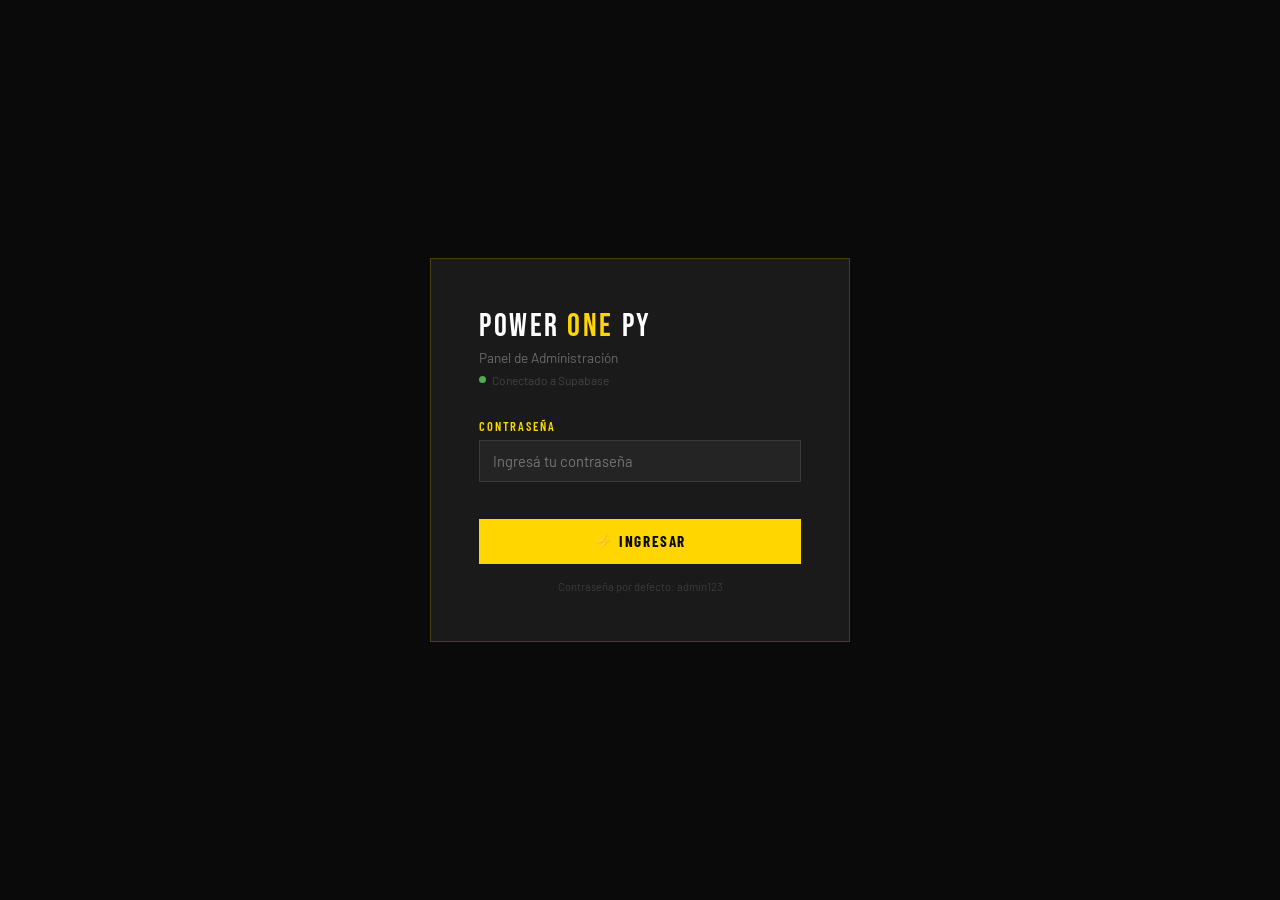
==== commit 9fdb0c6f: "coneixon a supabase" ====
--- a/admin.html
+++ b/admin.html
@@ -2,324 +2,224 @@
 <html lang="es">
 <head>
 <meta charset="UTF-8">
-<meta name="viewport" content="width=device-width, initial-scale=1.0">
+<meta name="viewport" content="width=device-width,initial-scale=1.0">
 <title>Admin — Power One Py</title>
 <link href="https://fonts.googleapis.com/css2?family=Bebas+Neue&family=Barlow:wght@300;400;500;600;700&family=Barlow+Condensed:wght@400;600;700&display=swap" rel="stylesheet">
 <style>
-:root {
-  --y:#FFD600; --yd:#F0C200; --b:#0A0A0A; --bm:#1A1A1A; --bs:#242424; --w:#FFFFFF;
-}
+:root{--y:#FFD600;--b:#0A0A0A;--bm:#1A1A1A;--bs:#242424;--w:#fff;--red:#ff4d4d;--green:#4caf50}
 *{margin:0;padding:0;box-sizing:border-box}
-html{scroll-behavior:smooth}
 body{font-family:'Barlow',sans-serif;background:var(--b);color:var(--w);min-height:100vh}
-::-webkit-scrollbar{width:5px}
-::-webkit-scrollbar-thumb{background:var(--y)}
-
-/* LOGIN */
+::-webkit-scrollbar{width:5px}::-webkit-scrollbar-thumb{background:var(--y)}
 #loginScreen{position:fixed;inset:0;background:var(--b);display:flex;align-items:center;justify-content:center;z-index:9999;padding:20px}
-.login-box{background:var(--bm);border:1px solid rgba(255,214,0,.2);padding:3rem;width:100%;max-width:420px;animation:scaleIn .3s ease}
+.login-box{background:var(--bm);border:1px solid rgba(255,214,0,.2);padding:3rem;width:100%;max-width:420px}
 .login-logo{font-family:'Bebas Neue',sans-serif;font-size:2rem;color:var(--w);letter-spacing:.08em;margin-bottom:.2rem}
 .login-logo span{color:var(--y)}
-.login-sub{font-size:.88rem;color:rgba(255,255,255,.35);margin-bottom:2rem}
-.form-label{display:block;font-family:'Barlow Condensed',sans-serif;font-size:.78rem;font-weight:600;color:var(--y);text-transform:uppercase;letter-spacing:.15em;margin-bottom:.45rem}
-.form-input{width:100%;background:var(--bs);border:1px solid rgba(255,255,255,.1);color:var(--w);font-family:'Barlow',sans-serif;font-size:.92rem;padding:11px 13px;outline:none;transition:border .2s;margin-bottom:1rem}
-.form-input:focus{border-color:var(--y)}
-.form-error{color:#ff5252;font-size:.8rem;margin-top:-.5rem;margin-bottom:.8rem;min-height:1rem}
-select.form-input option{background:var(--bm)}
-textarea.form-input{resize:vertical}
-.btn-y{background:var(--y);color:var(--b);border:none;cursor:pointer;font-family:'Barlow Condensed',sans-serif;font-weight:700;font-size:.95rem;letter-spacing:.1em;text-transform:uppercase;padding:13px 28px;display:inline-flex;align-items:center;gap:8px;transition:all .25s;clip-path:polygon(0 0,calc(100% - 10px) 0,100% 10px,100% 100%,10px 100%,0 calc(100% - 10px))}
-.btn-y:hover{background:var(--w);transform:translateY(-2px)}
-.btn-y:disabled{opacity:.5;cursor:not-allowed;transform:none}
+.login-sub{font-size:.85rem;color:rgba(255,255,255,.35);margin-bottom:.4rem}
+.login-db{font-size:.75rem;color:rgba(255,255,255,.18);margin-bottom:2rem;display:flex;align-items:center;gap:.4rem}
+.db-dot{width:7px;height:7px;background:var(--green);border-radius:50%;display:inline-block}
+.fl{display:block;font-family:'Barlow Condensed',sans-serif;font-size:.78rem;font-weight:600;color:var(--y);text-transform:uppercase;letter-spacing:.15em;margin-bottom:.45rem}
+.fi{width:100%;background:var(--bs);border:1px solid rgba(255,255,255,.1);color:var(--w);font-family:'Barlow',sans-serif;font-size:.92rem;padding:11px 13px;outline:none;transition:border .2s;margin-bottom:1rem}
+.fi:focus{border-color:var(--y)}
+select.fi option{background:var(--bm)}textarea.fi{resize:vertical}
+.ferr{color:#ff5252;font-size:.8rem;margin-top:-.5rem;margin-bottom:.8rem;min-height:1rem}
+.btn-y{background:var(--y);color:var(--b);border:none;cursor:pointer;font-family:'Barlow Condensed',sans-serif;font-weight:700;font-size:.95rem;letter-spacing:.1em;text-transform:uppercase;padding:13px 28px;display:inline-flex;align-items:center;gap:8px;transition:all .25s}
+.btn-y:hover{background:var(--w)}.btn-y:disabled{opacity:.5;cursor:not-allowed}
 .btn-full{width:100%;justify-content:center}
-.btn-ghost{background:none;border:1px solid rgba(255,255,255,.15);color:rgba(255,255,255,.6);cursor:pointer;font-family:'Barlow Condensed',sans-serif;font-weight:600;font-size:.82rem;letter-spacing:.08em;text-transform:uppercase;padding:9px 18px;transition:all .2s;display:inline-flex;align-items:center;gap:6px}
+.btn-ghost{background:none;border:1px solid rgba(255,255,255,.15);color:rgba(255,255,255,.6);cursor:pointer;font-family:'Barlow Condensed',sans-serif;font-weight:600;font-size:.82rem;letter-spacing:.08em;text-transform:uppercase;padding:9px 18px;transition:all .2s;display:inline-flex;align-items:center;gap:6px;text-decoration:none}
 .btn-ghost:hover{border-color:var(--y);color:var(--y)}
-.btn-sm{background:none;border:1px solid rgba(255,255,255,.12);color:rgba(255,255,255,.55);cursor:pointer;font-family:'Barlow Condensed',sans-serif;font-size:.75rem;font-weight:600;text-transform:uppercase;letter-spacing:.05em;padding:5px 11px;transition:all .2s}
-.btn-sm:hover{border-color:var(--y);color:var(--y)}
-.btn-sm.del:hover{border-color:#ff5252;color:#ff5252}
-.btn-sm.ok{border-color:#4caf50;color:#4caf50}
-
-/* LAYOUT */
+.btn-sm{font-size:.73rem;padding:5px 10px}
+.btn-r{background:rgba(255,77,77,.12);border:1px solid rgba(255,77,77,.25);color:var(--red);cursor:pointer;font-family:'Barlow Condensed',sans-serif;font-weight:600;font-size:.73rem;padding:5px 10px;transition:all .2s}
+.btn-r:hover{background:rgba(255,77,77,.25)}
 #app{display:none;min-height:100vh}
-.sidebar{position:fixed;left:0;top:0;bottom:0;width:240px;background:var(--bm);border-right:1px solid rgba(255,214,0,.1);display:flex;flex-direction:column;z-index:100}
-.sidebar-logo{padding:1.5rem 1.5rem 1rem;border-bottom:1px solid rgba(255,214,0,.1)}
-.sidebar-logo-text{font-family:'Bebas Neue',sans-serif;font-size:1.5rem;color:var(--w);letter-spacing:.08em}
-.sidebar-logo-text span{color:var(--y)}
-.sidebar-logo-sub{font-size:.72rem;color:rgba(255,255,255,.3);font-family:'Barlow Condensed',sans-serif;text-transform:uppercase;letter-spacing:.15em}
-.sidebar-nav{flex:1;padding:1rem 0;overflow-y:auto}
-.nav-item{display:flex;align-items:center;gap:.9rem;padding:.85rem 1.5rem;cursor:pointer;color:rgba(255,255,255,.45);font-family:'Barlow Condensed',sans-serif;font-weight:600;font-size:.9rem;text-transform:uppercase;letter-spacing:.08em;transition:all .2s;border-left:3px solid transparent}
-.nav-item:hover{color:rgba(255,255,255,.8);background:rgba(255,255,255,.03)}
-.nav-item.active{color:var(--y);border-left-color:var(--y);background:rgba(255,214,0,.04)}
-.nav-item .ni{font-size:1.1rem;width:22px;text-align:center}
-.sidebar-footer{padding:1rem 1.5rem;border-top:1px solid rgba(255,255,255,.05)}
-.sidebar-footer .status-dot{width:8px;height:8px;border-radius:50%;background:#4caf50;display:inline-block;margin-right:.5rem}
-.sidebar-footer .status-dot.off{background:#ff5252}
-.sidebar-footer p{font-size:.75rem;color:rgba(255,255,255,.3);font-family:'Barlow Condensed',sans-serif;text-transform:uppercase;letter-spacing:.1em;margin-top:.5rem}
+.sidebar{position:fixed;left:0;top:0;bottom:0;width:240px;background:var(--bm);border-right:1px solid rgba(255,214,0,.1);display:flex;flex-direction:column;z-index:100;overflow-y:auto}
+.sbl{padding:1.4rem 1.5rem 1rem;border-bottom:1px solid rgba(255,214,0,.08)}
+.sbl-logo{font-family:'Bebas Neue',sans-serif;font-size:1.5rem;color:var(--w);letter-spacing:.08em}
+.sbl-logo span{color:var(--y)}
+.sbl-sub{font-size:.68rem;color:rgba(255,255,255,.25);font-family:'Barlow Condensed',sans-serif;text-transform:uppercase;letter-spacing:.15em;margin-top:.2rem}
+.sbl-db{font-size:.7rem;color:var(--green);font-family:'Barlow Condensed',sans-serif;margin-top:.4rem;display:flex;align-items:center;gap:.35rem}
+.snav{flex:1;padding:.7rem 0}
+.ni{display:flex;align-items:center;gap:.8rem;padding:.78rem 1.5rem;cursor:pointer;color:rgba(255,255,255,.45);font-family:'Barlow Condensed',sans-serif;font-weight:600;font-size:.88rem;text-transform:uppercase;letter-spacing:.06em;transition:all .2s;border-left:3px solid transparent}
+.ni:hover{color:rgba(255,255,255,.8);background:rgba(255,255,255,.03)}
+.ni.active{color:var(--y);border-left-color:var(--y);background:rgba(255,214,0,.04)}
+.ni-ic{font-size:1rem;width:20px;text-align:center}
+.sfooter{padding:1rem 1.5rem;border-top:1px solid rgba(255,255,255,.05)}
 .main{margin-left:240px;min-height:100vh}
-.topbar{background:var(--bs);border-bottom:1px solid rgba(255,214,0,.1);padding:1rem 2rem;display:flex;align-items:center;justify-content:space-between}
-.topbar h1{font-family:'Bebas Neue',sans-serif;font-size:1.8rem;color:var(--w);letter-spacing:.05em}
-.topbar-actions{display:flex;gap:.8rem;align-items:center}
+.topbar{background:var(--bs);border-bottom:1px solid rgba(255,214,0,.1);padding:.9rem 2rem;display:flex;align-items:center;justify-content:space-between;position:sticky;top:0;z-index:50}
+.topbar h1{font-family:'Bebas Neue',sans-serif;font-size:1.7rem;color:var(--w);letter-spacing:.05em}
 .content{padding:2rem}
-
-/* CARDS */
 .stat-cards{display:grid;grid-template-columns:repeat(4,1fr);gap:1.2rem;margin-bottom:2rem}
-.scard{background:var(--bm);border:1px solid rgba(255,255,255,.05);padding:1.5rem;transition:border .2s}
-.scard:hover{border-color:rgba(255,214,0,.2)}
-.scard-num{font-family:'Bebas Neue',sans-serif;font-size:2.5rem;color:var(--y);line-height:1}
-.scard-label{font-family:'Barlow Condensed',sans-serif;font-size:.78rem;color:rgba(255,255,255,.4);text-transform:uppercase;letter-spacing:.1em;margin-top:.3rem}
-
-/* PANEL */
+.sc{background:var(--bm);border:1px solid rgba(255,255,255,.05);padding:1.4rem;transition:border .2s}
+.sc:hover{border-color:rgba(255,214,0,.2)}
+.sc-num{font-family:'Bebas Neue',sans-serif;font-size:2.5rem;color:var(--y);line-height:1}
+.sc-label{font-family:'Barlow Condensed',sans-serif;font-size:.75rem;color:rgba(255,255,255,.4);text-transform:uppercase;letter-spacing:.1em;margin-top:.25rem}
 .panel{background:var(--bm);border:1px solid rgba(255,255,255,.06);margin-bottom:1.5rem}
-.panel-head{display:flex;align-items:center;justify-content:space-between;padding:1.1rem 1.5rem;border-bottom:1px solid rgba(255,255,255,.05);background:var(--bs)}
-.panel-title{font-family:'Bebas Neue',sans-serif;font-size:1.3rem;color:var(--w);letter-spacing:.05em}
-.panel-body{padding:1.5rem}
-
-/* TABLE */
+.ph{display:flex;align-items:center;justify-content:space-between;padding:1rem 1.4rem;border-bottom:1px solid rgba(255,255,255,.05);background:var(--bs)}
+.ph-title{font-family:'Bebas Neue',sans-serif;font-size:1.2rem;color:var(--w);letter-spacing:.05em}
+.pb{padding:1.4rem}
 .tbl{width:100%;border-collapse:collapse}
-.tbl th{background:rgba(0,0,0,.2);font-family:'Barlow Condensed',sans-serif;font-size:.77rem;font-weight:600;text-transform:uppercase;letter-spacing:.1em;color:var(--y);padding:10px 14px;text-align:left;border-bottom:1px solid rgba(255,214,0,.12)}
-.tbl td{padding:11px 14px;border-bottom:1px solid rgba(255,255,255,.03);font-size:.88rem;color:rgba(255,255,255,.75);vertical-align:middle}
+.tbl th{background:rgba(0,0,0,.25);font-family:'Barlow Condensed',sans-serif;font-size:.73rem;font-weight:700;text-transform:uppercase;letter-spacing:.1em;color:var(--y);padding:9px 13px;text-align:left;border-bottom:1px solid rgba(255,214,0,.1)}
+.tbl td{padding:9px 13px;border-bottom:1px solid rgba(255,255,255,.03);font-size:.87rem;color:rgba(255,255,255,.78);vertical-align:middle}
 .tbl tr:hover td{background:rgba(255,255,255,.015)}
-.tbl img{width:48px;height:48px;object-fit:cover;border-radius:2px;border:1px solid rgba(255,255,255,.08)}
-.tbl .no-img-thumb{width:48px;height:48px;background:var(--bs);display:inline-flex;align-items:center;justify-content:center;font-size:1.3rem;border-radius:2px}
-.td-actions{display:flex;gap:.4rem;flex-wrap:wrap}
-.badge-chip{display:inline-block;background:var(--y);color:var(--b);font-family:'Barlow Condensed',sans-serif;font-size:.68rem;font-weight:700;letter-spacing:.1em;padding:2px 7px;text-transform:uppercase}
-
-/* FORM GRID */
+.tbl img{width:46px;height:46px;object-fit:contain;border:1px solid rgba(255,255,255,.08);background:var(--bs)}
+.no-thumb{width:46px;height:46px;background:var(--bs);display:inline-flex;align-items:center;justify-content:center;font-size:1.3rem}
+.td-act{display:flex;gap:.35rem;flex-wrap:wrap}
+.chip{display:inline-block;font-family:'Barlow Condensed',sans-serif;font-size:.68rem;font-weight:700;letter-spacing:.08em;padding:2px 8px;text-transform:uppercase}
+.chip-y{background:rgba(255,214,0,.15);color:var(--y);border:1px solid rgba(255,214,0,.2)}
+.chip-r{background:rgba(255,77,77,.15);color:#ff4d4d;border:1px solid rgba(255,77,77,.2)}
 .fg{display:grid;grid-template-columns:1fr 1fr;gap:1rem}
-.fg .s2{grid-column:1/-1}
 .fg-3{display:grid;grid-template-columns:1fr 1fr 1fr;gap:1rem}
-
-/* IMG UPLOAD */
-.upload-zone{border:2px dashed rgba(255,214,0,.18);background:var(--bs);padding:2rem;text-align:center;cursor:pointer;transition:all .25s;position:relative;border-radius:2px}
+.s2{grid-column:1/-1}
+.fgroup{margin-bottom:.9rem}
+.divider{border:none;border-top:1px solid rgba(255,255,255,.06);margin:1.2rem 0}
+.tabs{display:flex;border-bottom:1px solid rgba(255,255,255,.06);margin-bottom:1.5rem}
+.tab{background:none;border:none;cursor:pointer;font-family:'Barlow Condensed',sans-serif;font-weight:600;font-size:.88rem;text-transform:uppercase;letter-spacing:.1em;color:rgba(255,255,255,.35);padding:.8rem 1.2rem;border-bottom:2px solid transparent;transition:all .2s}
+.tab:hover{color:var(--w)}.tab.active{color:var(--y);border-bottom-color:var(--y)}
+.list-item{display:flex;align-items:center;justify-content:space-between;padding:.9rem 1.2rem;background:var(--bs);border-left:3px solid var(--y);margin-bottom:.6rem}
+.li-left{display:flex;align-items:center;gap:.9rem}
+.li-icon{font-size:1.4rem}
+.li-name{font-family:'Barlow Condensed',sans-serif;font-weight:700;font-size:.92rem;color:var(--w);text-transform:uppercase;letter-spacing:.05em}
+.li-desc{font-size:.8rem;color:rgba(255,255,255,.4);margin-top:.15rem}
+.upload-zone{border:2px dashed rgba(255,214,0,.2);background:var(--bs);padding:1.5rem;text-align:center;cursor:pointer;transition:all .25s;position:relative}
 .upload-zone:hover,.upload-zone.drag{border-color:rgba(255,214,0,.5);background:rgba(255,214,0,.03)}
 .upload-zone input[type=file]{position:absolute;inset:0;opacity:0;cursor:pointer;width:100%;height:100%}
-.upload-zone .uz-icon{font-size:2.2rem;margin-bottom:.5rem}
-.upload-zone p{font-size:.85rem;color:rgba(255,255,255,.35)}
-.upload-zone small{font-size:.75rem;color:rgba(255,255,255,.2)}
-
-/* IMG PREVIEW */
+.upload-zone p{font-size:.85rem;color:rgba(255,255,255,.35)}.upload-zone small{font-size:.73rem;color:rgba(255,255,255,.2)}
 .img-prev-wrap{display:flex;gap:.8rem;flex-wrap:wrap;margin-top:.8rem}
 .img-prev{width:80px;height:80px;position:relative;border:1px solid rgba(255,214,0,.2)}
-.img-prev img{width:100%;height:100%;object-fit:cover}
+.img-prev img{width:100%;height:100%;object-fit:contain}
 .img-prev .rm{position:absolute;top:-7px;right:-7px;width:20px;height:20px;background:#ff5252;color:#fff;border:none;cursor:pointer;font-size:.7rem;border-radius:50%;display:flex;align-items:center;justify-content:center}
-
-/* UPLOAD PROGRESS */
-.upload-progress{margin-top:.8rem;background:rgba(255,214,0,.1);height:4px;overflow:hidden;display:none}
-.upload-progress-fill{height:100%;background:var(--y);transition:width .3s}
-
-/* DIVIDER */
-.divider{border:none;border-top:1px solid rgba(255,255,255,.06);margin:1.5rem 0}
-
-/* GITHUB SETUP */
-.gh-setup{background:rgba(255,214,0,.04);border:1px solid rgba(255,214,0,.15);padding:1.2rem 1.5rem;margin-bottom:1.5rem;display:flex;gap:1rem;align-items:flex-start}
-.gh-setup .gh-icon{font-size:1.8rem;flex-shrink:0}
-.gh-setup h4{font-family:'Barlow Condensed',sans-serif;font-weight:700;color:var(--y);text-transform:uppercase;letter-spacing:.08em;margin-bottom:.3rem}
-.gh-setup p{font-size:.85rem;color:rgba(255,255,255,.5);line-height:1.55}
-.gh-setup a{color:var(--y);text-decoration:none}
-.gh-setup a:hover{text-decoration:underline}
-.gh-connected{display:flex;align-items:center;gap:.5rem;font-family:'Barlow Condensed',sans-serif;font-size:.82rem;color:#4caf50;text-transform:uppercase;letter-spacing:.08em}
-.gh-connected::before{content:'';width:8px;height:8px;border-radius:50%;background:#4caf50;display:block}
-
-/* SERVICE / CAT ITEM */
-.list-item{display:flex;align-items:center;justify-content:space-between;padding:.9rem 1.2rem;background:var(--bs);border-left:3px solid var(--y);margin-bottom:.6rem}
-.list-item-left{display:flex;align-items:center;gap:1rem}
-.list-item-icon{font-size:1.4rem}
-.list-item-name{font-family:'Barlow Condensed',sans-serif;font-weight:700;font-size:.95rem;color:var(--w);text-transform:uppercase;letter-spacing:.05em}
-.list-item-desc{font-size:.82rem;color:rgba(255,255,255,.4)}
-
-/* TABS */
-.tabs{display:flex;border-bottom:1px solid rgba(255,255,255,.06);margin-bottom:1.5rem}
-.tab{background:none;border:none;cursor:pointer;font-family:'Barlow Condensed',sans-serif;font-weight:600;font-size:.88rem;text-transform:uppercase;letter-spacing:.1em;color:rgba(255,255,255,.35);padding:.8rem 1.2rem;border-bottom:2px solid transparent;transition:all .2s}
-.tab:hover{color:var(--w)}
-.tab.active{color:var(--y);border-bottom-color:var(--y)}
-
-/* TOAST */
-.toast{position:fixed;bottom:24px;left:50%;transform:translateX(-50%) translateY(120px);background:var(--y);color:var(--b);font-family:'Barlow Condensed',sans-serif;font-weight:700;font-size:.85rem;letter-spacing:.1em;text-transform:uppercase;padding:12px 22px;z-index:9999;transition:transform .3s;pointer-events:none;white-space:nowrap}
-.toast.show{transform:translateX(-50%) translateY(0)}
-.toast.err{background:#ff5252;color:#fff}
-.toast.info{background:var(--bm);color:var(--y);border:1px solid rgba(255,214,0,.3)}
-
-/* PAGE SECTIONS */
+.disc-preview{margin-top:.4rem;font-size:.82rem;color:#ff4d4d;font-family:'Barlow Condensed',sans-serif;font-weight:600;min-height:1.2rem}
+.loading-row{text-align:center;padding:2.5rem;color:rgba(255,255,255,.25);font-family:'Barlow Condensed',sans-serif;text-transform:uppercase;letter-spacing:.1em;font-size:.85rem}
+.spinner-sm{display:inline-block;width:16px;height:16px;border:2px solid rgba(255,255,255,.1);border-top-color:var(--y);border-radius:50%;animation:spin .6s linear infinite;vertical-align:middle;margin-right:.5rem}
+@keyframes spin{to{transform:rotate(360deg)}}
 .page{display:none}.page.active{display:block}
-
-@keyframes scaleIn{from{opacity:0;transform:scale(.95)}to{opacity:1;transform:scale(1)}}
-@keyframes fadeUp{from{opacity:0;transform:translateY(16px)}to{opacity:1;transform:translateY(0)}}
-
-/* RESPONSIVE */
-@media(max-width:1024px){.stat-cards{grid-template-columns:repeat(2,1fr)}}
-@media(max-width:768px){
-  .sidebar{width:200px}.main{margin-left:200px}
-  .fg,.fg-3{grid-template-columns:1fr}
-  .fg .s2{grid-column:1}
-  .stat-cards{grid-template-columns:repeat(2,1fr)}
-}
-@media(max-width:600px){
-  .sidebar{transform:translateX(-100%);transition:transform .3s}.sidebar.open{transform:translateX(0)}
-  .main{margin-left:0}
-  .topbar{padding:.8rem 1rem}
-  .content{padding:1rem}
-  .stat-cards{grid-template-columns:1fr 1fr}
-}
+.toast{position:fixed;bottom:22px;left:50%;transform:translateX(-50%) translateY(120px);background:var(--y);color:var(--b);font-family:'Barlow Condensed',sans-serif;font-weight:700;font-size:.85rem;letter-spacing:.1em;text-transform:uppercase;padding:11px 22px;z-index:9999;transition:transform .3s;pointer-events:none;white-space:nowrap}
+.toast.show{transform:translateX(-50%) translateY(0)}.toast.err{background:#ff5252;color:#fff}
+@media(max-width:900px){.sidebar{width:200px}.main{margin-left:200px}.stat-cards{grid-template-columns:1fr 1fr}.fg,.fg-3{grid-template-columns:1fr}}
 </style>
 </head>
 <body>
-
 <!-- LOGIN -->
 <div id="loginScreen">
   <div class="login-box">
     <div class="login-logo">POWER <span>ONE</span> PY</div>
     <div class="login-sub">Panel de Administración</div>
-    <label class="form-label">Contraseña</label>
-    <input class="form-input" type="password" id="loginPass" placeholder="Ingresá tu contraseña" onkeydown="if(event.key==='Enter')doLogin()">
-    <div class="form-error" id="loginErr"></div>
-    <button class="btn-y btn-full" onclick="doLogin()">⚡ INGRESAR</button>
-    <p style="font-size:.72rem;color:rgba(255,255,255,.18);text-align:center;margin-top:1rem">Contraseña por defecto: admin123</p>
+    <div class="login-db"><span class="db-dot"></span> Conectado a Supabase</div>
+    <label class="fl">Contraseña</label>
+    <input class="fi" type="password" id="loginPass" placeholder="Ingresá tu contraseña" onkeydown="if(event.key==='Enter')doLogin()">
+    <div class="ferr" id="loginErr"></div>
+    <button class="btn-y btn-full" id="loginBtn" onclick="doLogin()">⚡ INGRESAR</button>
+    <p style="font-size:.7rem;color:rgba(255,255,255,.15);text-align:center;margin-top:1rem">Contraseña por defecto: admin123</p>
   </div>
 </div>
 
 <!-- APP -->
 <div id="app">
-  <!-- SIDEBAR -->
-  <div class="sidebar" id="sidebar">
-    <div class="sidebar-logo">
-      <div class="sidebar-logo-text">POWER <span>ONE</span> PY</div>
-      <div class="sidebar-logo-sub">Panel Admin</div>
+  <div class="sidebar">
+    <div class="sbl">
+      <div class="sbl-logo">POWER <span>ONE</span> PY</div>
+      <div class="sbl-sub">Panel Admin</div>
+      <div class="sbl-db"><span class="db-dot"></span> Supabase activo</div>
     </div>
-    <nav class="sidebar-nav">
-      <div class="nav-item active" onclick="goPage('dashboard')"><span class="ni">📊</span> Dashboard</div>
-      <div class="nav-item" onclick="goPage('products')"><span class="ni">📦</span> Productos</div>
-      <div class="nav-item" onclick="goPage('addProduct')"><span class="ni">➕</span> Agregar Producto</div>
-      <div class="nav-item" onclick="goPage('services')"><span class="ni">⚡</span> Servicios</div>
-      <div class="nav-item" onclick="goPage('settings')"><span class="ni">⚙</span> Configuración</div>
+    <nav class="snav">
+      <div class="ni active" onclick="goPage('dashboard')"><span class="ni-ic">📊</span>Dashboard</div>
+      <div class="ni" onclick="goPage('products')"><span class="ni-ic">📦</span>Productos</div>
+      <div class="ni" onclick="goPage('addProduct')"><span class="ni-ic">➕</span>Agregar Producto</div>
+      <div class="ni" onclick="goPage('streaming')"><span class="ni-ic">🎬</span>Streaming</div>
+      <div class="ni" onclick="goPage('services')"><span class="ni-ic">⚡</span>Servicios</div>
+      <div class="ni" onclick="goPage('settings')"><span class="ni-ic">⚙</span>Configuración</div>
     </nav>
-    <div class="sidebar-footer">
-      <div><span class="status-dot" id="ghDot"></span><span id="ghStatusLabel" style="font-size:.75rem;color:rgba(255,255,255,.5);font-family:'Barlow Condensed',sans-serif;text-transform:uppercase;letter-spacing:.1em">GitHub</span></div>
-      <p>Cloudinary ☁ Activo</p>
-      <div style="margin-top:1rem">
-        <button class="btn-ghost" style="width:100%;justify-content:center" onclick="doLogout()">Cerrar sesión</button>
-      </div>
+    <div class="sfooter">
+      <div style="display:flex;gap:.5rem;flex-wrap:wrap;margin-bottom:.8rem">
+        <a href="sistema.html" class="btn-y btn-sm" style="text-decoration:none">📊 Sistema</a>
+        <a href="index.html" class="btn-ghost btn-sm" style="text-decoration:none">🌐 Sitio</a>
+      </div>
+      <button class="btn-ghost" style="width:100%;justify-content:center" onclick="auth.logout()">Cerrar sesión</button>
     </div>
   </div>
 
-  <!-- MAIN -->
   <div class="main">
     <div class="topbar">
       <h1 id="pageTitle">DASHBOARD</h1>
-      <div class="topbar-actions">
-        <a href="index.html" class="btn-ghost" target="_blank">🌐 Ver sitio</a>
+      <div style="display:flex;gap:.8rem;align-items:center">
+        <span id="syncStatus" style="font-size:.75rem;color:rgba(255,255,255,.3);font-family:'Barlow Condensed',sans-serif;text-transform:uppercase;letter-spacing:.1em"></span>
       </div>
     </div>
     <div class="content">
 
       <!-- DASHBOARD -->
       <div class="page active" id="pageDashboard">
-        <div class="stat-cards">
-          <div class="scard"><div class="scard-num" id="dProd">—</div><div class="scard-label">Productos</div></div>
-          <div class="scard"><div class="scard-num" id="dCat">—</div><div class="scard-label">Categorías</div></div>
-          <div class="scard"><div class="scard-num" id="dSvc">—</div><div class="scard-label">Servicios</div></div>
-          <div class="scard"><div class="scard-num">☁</div><div class="scard-label">Cloudinary OK</div></div>
+        <div class="stat-cards" id="dashStats">
+          <div class="sc"><div class="sc-num">—</div><div class="sc-label">Productos</div></div>
+          <div class="sc"><div class="sc-num">—</div><div class="sc-label">Categorías</div></div>
+          <div class="sc"><div class="sc-num">—</div><div class="sc-label">Streaming</div></div>
+          <div class="sc"><div class="sc-num">☁</div><div class="sc-label">Supabase OK</div></div>
         </div>
         <div class="panel">
-          <div class="panel-head"><div class="panel-title">ÚLTIMOS PRODUCTOS</div><button class="btn-ghost" onclick="goPage('addProduct')">+ Agregar</button></div>
-          <div class="panel-body" id="dashLastProds"></div>
-        </div>
-        <div class="panel" id="ghSetupPanel">
-          <div class="panel-head"><div class="panel-title">⚙ CONFIGURACIÓN GITHUB</div></div>
-          <div class="panel-body">
-            <div class="gh-setup">
-              <div class="gh-icon">🔗</div>
-              <div>
-                <h4>Conectá con GitHub para guardar cambios</h4>
-                <p>Para que los productos se guarden en <strong>productos.json</strong> y el sitio se actualice automáticamente en Netlify, necesitás configurar tu token de GitHub y el nombre del repositorio.<br><br>
-                <a href="https://github.com/settings/tokens/new?scopes=repo" target="_blank">→ Crear token en GitHub</a> (marcá el permiso <code>repo</code>)</p>
-              </div>
-            </div>
-            <div class="fg">
-              <div>
-                <label class="form-label">GitHub Token (Personal Access Token)</label>
-                <input class="form-input" type="password" id="cfgGhToken" placeholder="ghp_xxxxxxxxxxxxxxxxxxxx">
-              </div>
-              <div>
-                <label class="form-label">Repositorio (usuario/nombre)</label>
-                <input class="form-input" type="text" id="cfgGhRepo" placeholder="tuusuario/poweronepy">
-              </div>
-            </div>
-            <button class="btn-y" onclick="saveGhConfig()">💾 GUARDAR Y CONECTAR</button>
-          </div>
+          <div class="ph"><div class="ph-title">ÚLTIMOS PRODUCTOS</div><button class="btn-ghost btn-sm" onclick="goPage('addProduct')">+ Agregar</button></div>
+          <div class="pb" id="dashProds"><div class="loading-row"><span class="spinner-sm"></span>Cargando...</div></div>
         </div>
       </div>
 
       <!-- PRODUCTS LIST -->
       <div class="page" id="pageProducts">
         <div class="panel">
-          <div class="panel-head">
-            <div class="panel-title">PRODUCTOS (<span id="prodCount">0</span>)</div>
-            <button class="btn-y" onclick="goPage('addProduct')">+ Agregar Producto</button>
-          </div>
-          <div class="panel-body">
-            <div id="productsTableWrap"></div>
-          </div>
-        </div>
-      </div>
-
-      <!-- ADD / EDIT PRODUCT -->
+          <div class="ph"><div class="ph-title">PRODUCTOS (<span id="prodCount">…</span>)</div><button class="btn-y btn-sm" onclick="goPage('addProduct')">+ Agregar</button></div>
+          <div class="pb" id="prodTableWrap"><div class="loading-row"><span class="spinner-sm"></span>Cargando...</div></div>
+        </div>
+      </div>
+
+      <!-- ADD/EDIT PRODUCT -->
       <div class="page" id="pageAddProduct">
         <div class="panel">
-          <div class="panel-head">
-            <div class="panel-title" id="formTitle">AGREGAR PRODUCTO</div>
-            <button class="btn-ghost" onclick="goPage('products')">← Volver</button>
-          </div>
-          <div class="panel-body">
+          <div class="ph"><div class="ph-title" id="formTitle">AGREGAR PRODUCTO</div><button class="btn-ghost btn-sm" onclick="goPage('products')">← Volver</button></div>
+          <div class="pb">
             <input type="hidden" id="editId">
             <div class="fg">
-              <div>
-                <label class="form-label">Nombre del producto *</label>
-                <input class="form-input" type="text" id="pName" placeholder="Ej: Auricular Bluetooth X200">
+              <div class="fgroup"><label class="fl">Nombre *</label><input class="fi" type="text" id="pName" placeholder="Ej: Auricular Bluetooth X200"></div>
+              <div class="fgroup"><label class="fl">Categoría *</label><select class="fi" id="pCat"><option value="">Seleccionar...</option></select></div>
+              <div class="fgroup s2"><label class="fl">Descripción</label><textarea class="fi" id="pDesc" rows="3" placeholder="Descripción del producto..."></textarea></div>
+              <div class="fgroup"><label class="fl">Precio</label><input class="fi" type="text" id="pPrice" placeholder="150.000 Gs." oninput="previewDiscount()"></div>
+              <div class="fgroup"><label class="fl">Badge / Etiqueta</label><select class="fi" id="pBadge"><option value="">Sin etiqueta</option><option>Nuevo</option><option>Oferta</option><option>Hot</option><option>Último</option></select></div>
+              <div class="fgroup">
+                <label class="fl">Descuento temporal (%)</label>
+                <input class="fi" type="number" id="pDiscount" placeholder="Ej: 20" min="0" max="99" oninput="previewDiscount()">
+                <div class="disc-preview" id="discPreview"></div>
               </div>
-              <div>
-                <label class="form-label">Categoría *</label>
-                <select class="form-input" id="pCat"><option value="">Seleccionar...</option></select>
-              </div>
-              <div class="s2">
-                <label class="form-label">Descripción</label>
-                <textarea class="form-input" id="pDesc" rows="3" placeholder="Descripción del producto..."></textarea>
-              </div>
-              <div>
-                <label class="form-label">Precio</label>
-                <input class="form-input" type="text" id="pPrice" placeholder="Ej: 150.000 Gs.">
-              </div>
-              <div>
-                <label class="form-label">Badge / Etiqueta</label>
-                <select class="form-input" id="pBadge">
-                  <option value="">Sin etiqueta</option>
-                  <option value="Nuevo">🟡 Nuevo</option>
-                  <option value="Oferta">🔥 Oferta</option>
-                  <option value="Hot">⚡ Hot</option>
-                  <option value="Último">⚠ Último</option>
-                </select>
-              </div>
-              <div class="s2">
-                <label class="form-label">Imagen del producto</label>
+              <div class="fgroup s2">
+                <label class="fl">Imagen</label>
                 <div class="upload-zone" id="uploadZone">
-                  <input type="file" id="pImgFile" accept="image/jpeg,image/png,image/webp,image/gif" onchange="handleImgSelect(this)">
-                  <div class="uz-icon">📷</div>
-                  <p>Hacé clic o arrastrá una imagen aquí</p>
-                  <small>JPG, PNG, WebP — Máx 5MB — Se sube a Cloudinary automáticamente</small>
-                </div>
-                <div class="upload-progress" id="uploadProgress">
-                  <div class="upload-progress-fill" id="uploadProgressFill" style="width:0%"></div>
+                  <input type="file" id="pImgFile" accept="image/*" onchange="handleImg(this)">
+                  <p>📷 Arrastrá o hacé clic para subir</p>
+                  <small>JPG, PNG, WebP — Sube a Cloudinary automáticamente</small>
                 </div>
                 <div class="img-prev-wrap" id="imgPreview"></div>
-                <div style="margin-top:.8rem">
-                  <label class="form-label" style="color:rgba(255,255,255,.3)">O URL de imagen (opcional)</label>
-                  <input class="form-input" type="text" id="pImgUrl" placeholder="https://res.cloudinary.com/...">
-                </div>
+                <div style="margin-top:.7rem"><label class="fl" style="color:rgba(255,255,255,.28)">O URL directa</label><input class="fi" type="text" id="pImgUrl" placeholder="https://..."></div>
               </div>
             </div>
             <hr class="divider">
             <div style="display:flex;gap:1rem;flex-wrap:wrap">
-              <button class="btn-y" id="saveProdBtn" onclick="saveProduct()">💾 GUARDAR PRODUCTO</button>
+              <button class="btn-y" id="saveProdBtn" onclick="saveProduct()">💾 GUARDAR</button>
               <button class="btn-ghost" onclick="clearForm()">Limpiar</button>
             </div>
+          </div>
+        </div>
+      </div>
+
+      <!-- STREAMING -->
+      <div class="page" id="pageStreaming">
+        <div class="panel">
+          <div class="ph"><div class="ph-title">SERVICIOS DE STREAMING</div></div>
+          <div class="pb">
+            <div id="streamList"><div class="loading-row"><span class="spinner-sm"></span>Cargando...</div></div>
+            <hr class="divider">
+            <h4 style="font-family:'Barlow Condensed',sans-serif;color:var(--y);text-transform:uppercase;letter-spacing:.1em;margin-bottom:1rem;font-size:.95rem">+ Agregar Servicio</h4>
+            <div class="fg-3">
+              <div class="fgroup"><label class="fl">Nombre</label><input class="fi" type="text" id="stName" placeholder="Netflix"></div>
+              <div class="fgroup"><label class="fl">Ícono</label><input class="fi" type="text" id="stIcon" placeholder="🎬" maxlength="4"></div>
+              <div class="fgroup"><label class="fl">Precio/mes</label><input class="fi" type="text" id="stPrice" placeholder="25.000 Gs."></div>
+              <div class="fgroup s2"><label class="fl">Descripción</label><input class="fi" type="text" id="stDesc" placeholder="Descripción breve..."></div>
+            </div>
+            <button class="btn-y btn-sm" onclick="addStreaming()">+ AGREGAR</button>
           </div>
         </div>
       </div>
@@ -327,26 +227,16 @@
       <!-- SERVICES -->
       <div class="page" id="pageServices">
         <div class="panel">
-          <div class="panel-head"><div class="panel-title">SERVICIOS — ONE STORE PY</div></div>
-          <div class="panel-body">
-            <div id="svcAdminList"></div>
+          <div class="ph"><div class="ph-title">SERVICIOS / GARANTÍAS</div></div>
+          <div class="pb">
+            <div id="svcList"><div class="loading-row"><span class="spinner-sm"></span>Cargando...</div></div>
             <hr class="divider">
-            <h4 style="font-family:'Barlow Condensed',sans-serif;color:var(--y);text-transform:uppercase;letter-spacing:.1em;margin-bottom:1rem;">+ Agregar Servicio</h4>
             <div class="fg-3">
-              <div>
-                <label class="form-label">Nombre</label>
-                <input class="form-input" type="text" id="sName" placeholder="Ej: Garantía oficial">
-              </div>
-              <div>
-                <label class="form-label">Ícono (emoji)</label>
-                <input class="form-input" type="text" id="sIcon" placeholder="🔧" maxlength="4">
-              </div>
-              <div>
-                <label class="form-label">Descripción</label>
-                <input class="form-input" type="text" id="sDesc" placeholder="Descripción breve">
-              </div>
-            </div>
-            <button class="btn-y" onclick="addService()">+ AGREGAR</button>
+              <div class="fgroup"><label class="fl">Nombre</label><input class="fi" type="text" id="sName" placeholder="Garantía oficial"></div>
+              <div class="fgroup"><label class="fl">Ícono</label><input class="fi" type="text" id="sIcon" placeholder="🛡️" maxlength="4"></div>
+              <div class="fgroup"><label class="fl">Descripción</label><input class="fi" type="text" id="sDesc" placeholder="Descripción breve..."></div>
+            </div>
+            <button class="btn-y btn-sm" onclick="addService()">+ AGREGAR</button>
           </div>
         </div>
       </div>
@@ -354,674 +244,319 @@
       <!-- SETTINGS -->
       <div class="page" id="pageSettings">
         <div class="tabs">
-          <button class="tab active" onclick="switchSettingsTab('tabGeneral')">General</button>
-          <button class="tab" onclick="switchSettingsTab('tabGithub')">GitHub / Deploy</button>
-          <button class="tab" onclick="switchSettingsTab('tabCategories')">Categorías</button>
-          <button class="tab" onclick="switchSettingsTab('tabSecurity')">Seguridad</button>
-        </div>
-
+          <button class="tab active" onclick="stab('tabGeneral',this)">General</button>
+          <button class="tab" onclick="stab('tabCats',this)">Categorías</button>
+          <button class="tab" onclick="stab('tabSec',this)">Seguridad</button>
+        </div>
         <div id="tabGeneral">
-          <div class="panel">
-            <div class="panel-head"><div class="panel-title">INFORMACIÓN GENERAL</div></div>
-            <div class="panel-body">
+          <div class="panel"><div class="ph"><div class="ph-title">INFORMACIÓN GENERAL</div></div>
+            <div class="pb">
               <div class="fg">
-                <div>
-                  <label class="form-label">WhatsApp (solo números)</label>
-                  <input class="form-input" type="text" id="cfgWa" placeholder="595981000000">
-                </div>
-                <div>
-                  <label class="form-label">Ciudad / País</label>
-                  <input class="form-input" type="text" id="cfgCity" placeholder="Asunción, Paraguay">
-                </div>
-                <div>
-                  <label class="form-label">Email</label>
-                  <input class="form-input" type="text" id="cfgEmail" placeholder="info@poweronepy.com">
-                </div>
-                <div>
-                  <label class="form-label">Dirección</label>
-                  <input class="form-input" type="text" id="cfgAddr" placeholder="Calle 123, Asunción">
-                </div>
-                <div>
-                  <label class="form-label">Horario de atención</label>
-                  <input class="form-input" type="text" id="cfgHours" placeholder="Lun-Sáb 08:00 - 18:00">
-                </div>
-                <div class="s2">
-                  <label class="form-label">Descripción principal (hero)</label>
-                  <textarea class="form-input" id="cfgHeroDesc" rows="2" placeholder="Texto del inicio..."></textarea>
-                </div>
+                <div class="fgroup"><label class="fl">WhatsApp (solo números)</label><input class="fi" type="text" id="cfgWa"></div>
+                <div class="fgroup"><label class="fl">Ciudad / País</label><input class="fi" type="text" id="cfgCity"></div>
+                <div class="fgroup"><label class="fl">Email</label><input class="fi" type="text" id="cfgEmail"></div>
+                <div class="fgroup"><label class="fl">Dirección</label><input class="fi" type="text" id="cfgAddr"></div>
+                <div class="fgroup"><label class="fl">Horario</label><input class="fi" type="text" id="cfgHours"></div>
+                <div class="fgroup"><label class="fl">RUC Empresa</label><input class="fi" type="text" id="cfgRuc"></div>
+                <div class="fgroup"><label class="fl">Nombre empresa</label><input class="fi" type="text" id="cfgEmpresa"></div>
+                <div class="fgroup"><label class="fl">Timbrado SET</label><input class="fi" type="text" id="cfgTimbrado" placeholder="12345678"></div>
+                <div class="fgroup s2"><label class="fl">Descripción Hero</label><textarea class="fi" id="cfgHeroDesc" rows="2"></textarea></div>
               </div>
-              <button class="btn-y" onclick="saveSettings()">💾 GUARDAR</button>
+              <button class="btn-y" onclick="saveSettings()">💾 GUARDAR EN SUPABASE</button>
             </div>
           </div>
         </div>
-
-        <div id="tabGithub" style="display:none">
-          <div class="panel">
-            <div class="panel-head"><div class="panel-title">GITHUB & NETLIFY DEPLOY</div></div>
-            <div class="panel-body">
-              <div class="gh-setup">
-                <div class="gh-icon">📖</div>
-                <div>
-                  <h4>¿Cómo funciona?</h4>
-                  <p>Al guardar cualquier cambio (productos, servicios, config), el admin actualiza <strong>productos.json</strong> en tu repositorio de GitHub.<br>Netlify detecta el cambio y redespliega el sitio automáticamente en ~30 segundos.<br><br>
-                  Necesitás: <a href="https://github.com/settings/tokens/new?scopes=repo" target="_blank">Personal Access Token</a> con permiso <code>repo</code></p>
-                </div>
+        <div id="tabCats" style="display:none">
+          <div class="panel"><div class="ph"><div class="ph-title">CATEGORÍAS</div></div>
+            <div class="pb">
+              <div id="catList"><div class="loading-row"><span class="spinner-sm"></span>Cargando...</div></div>
+              <hr class="divider">
+              <div style="display:flex;gap:.8rem;flex-wrap:wrap;align-items:flex-end">
+                <div style="flex:1;min-width:160px"><label class="fl">Nombre</label><input class="fi" type="text" id="newCatName" placeholder="Electrónica"></div>
+                <div style="width:90px"><label class="fl">Ícono</label><input class="fi" type="text" id="newCatIcon" placeholder="📱" maxlength="4"></div>
+                <button class="btn-y btn-sm" onclick="addCat()">+ AGREGAR</button>
               </div>
-              <div class="fg">
-                <div>
-                  <label class="form-label">GitHub Token</label>
-                  <input class="form-input" type="password" id="cfgGhToken2" placeholder="ghp_xxxxxxxxxxxxxxxxxxxx">
-                </div>
-                <div>
-                  <label class="form-label">Repositorio (usuario/repo)</label>
-                  <input class="form-input" type="text" id="cfgGhRepo2" placeholder="tuusuario/poweronepy">
-                </div>
-                <div>
-                  <label class="form-label">Branch</label>
-                  <input class="form-input" type="text" id="cfgGhBranch" placeholder="main" value="main">
-                </div>
+            </div>
+          </div>
+        </div>
+        <div id="tabSec" style="display:none">
+          <div class="panel"><div class="ph"><div class="ph-title">CONTRASEÑA</div></div>
+            <div class="pb" style="max-width:400px">
+              <div style="background:rgba(255,214,0,.05);border:1px solid rgba(255,214,0,.12);padding:.9rem 1.1rem;margin-bottom:1.2rem;font-size:.85rem;color:rgba(255,255,255,.5);line-height:1.6">
+                <strong style="color:var(--y)">Sesión persistente activa — 30 días</strong><br>
+                La contraseña se guarda en Supabase. Funciona igual desde cualquier dispositivo.
               </div>
-              <div style="display:flex;gap:1rem;flex-wrap:wrap">
-                <button class="btn-y" onclick="saveGhConfig2()">💾 GUARDAR CONEXIÓN</button>
-                <button class="btn-ghost" onclick="testGhConnection()">🔄 Probar conexión</button>
-              </div>
-              <div id="ghTestResult" style="margin-top:1rem;font-size:.85rem;color:rgba(255,255,255,.4)"></div>
+              <div class="fgroup"><label class="fl">Nueva contraseña</label><input class="fi" type="password" id="cfgNewPass" placeholder="Mínimo 6 caracteres"></div>
+              <div class="fgroup"><label class="fl">Confirmar</label><input class="fi" type="password" id="cfgConfPass" placeholder="Repetir contraseña"></div>
+              <div class="ferr" id="passErr"></div>
+              <button class="btn-y" onclick="changePassword()">🔒 CAMBIAR CONTRASEÑA</button>
             </div>
           </div>
         </div>
-
-        <div id="tabCategories" style="display:none">
-          <div class="panel">
-            <div class="panel-head"><div class="panel-title">GESTIONAR CATEGORÍAS</div></div>
-            <div class="panel-body">
-              <div id="catAdminList"></div>
-              <hr class="divider">
-              <h4 style="font-family:'Barlow Condensed',sans-serif;color:var(--y);text-transform:uppercase;letter-spacing:.1em;margin-bottom:1rem;">+ Nueva Categoría</h4>
-              <div style="display:flex;gap:.8rem;flex-wrap:wrap;align-items:flex-end">
-                <div style="flex:1;min-width:160px">
-                  <label class="form-label">Nombre</label>
-                  <input class="form-input" type="text" id="newCatName" placeholder="Ej: Seguridad Hogar">
-                </div>
-                <div style="width:90px">
-                  <label class="form-label">Ícono</label>
-                  <input class="form-input" type="text" id="newCatIcon" placeholder="🏠" maxlength="4">
-                </div>
-                <button class="btn-y" onclick="addCategory()">+ AGREGAR</button>
-              </div>
-            </div>
-          </div>
-        </div>
-
-        <div id="tabSecurity" style="display:none">
-          <div class="panel">
-            <div class="panel-head"><div class="panel-title">SEGURIDAD</div></div>
-            <div class="panel-body">
-              <div style="max-width:400px">
-                <label class="form-label">Nueva contraseña de administrador</label>
-                <input class="form-input" type="password" id="cfgNewPass" placeholder="Nueva contraseña">
-                <label class="form-label">Confirmar contraseña</label>
-                <input class="form-input" type="password" id="cfgConfPass" placeholder="Repetir contraseña">
-                <div class="form-error" id="passErr"></div>
-                <button class="btn-y" onclick="changePassword()">🔒 CAMBIAR CONTRASEÑA</button>
-              </div>
-            </div>
-          </div>
-        </div>
-      </div>
-
-    </div><!-- /content -->
-  </div><!-- /main -->
-</div><!-- /app -->
-
+      </div>
+
+    </div>
+  </div>
+</div>
 <div class="toast" id="toast"></div>
-
+<script src="supabase.js"></script>
 <script>
-// ═══════════════════════════════════════════════
-// CLOUDINARY CONFIG
-// ═══════════════════════════════════════════════
-const CLOUD_NAME = 'drzu2lb6c';
-const UPLOAD_PRESET = 'poweronepy';
-const CLOUDINARY_URL = `https://api.cloudinary.com/v1_1/${CLOUD_NAME}/image/upload`;
-
-// ═══════════════════════════════════════════════
-// DATA (localStorage)
-// ═══════════════════════════════════════════════
-const LS = 'popy_store';
-const LS_ADMIN = 'popy_admin_session';
-const LS_GH = 'popy_gh';
-
-let DB = loadDB();
-let tempImg = null; // { url, public_id }
-
-function loadDB() {
-  try { return JSON.parse(localStorage.getItem(LS)) || defaultDB(); }
-  catch(e) { return defaultDB(); }
-}
-function saveDB() { localStorage.setItem(LS, JSON.stringify(DB)); }
-
-function defaultDB() {
-  return {
-    password: 'admin123',
-    products: [
-      {id:1,name:'Auricular Bluetooth Pro',cat:'Electrónica',desc:'Auriculares inalámbricos con cancelación de ruido y 30hs de batería.',price:'150.000 Gs.',badge:'Nuevo',img:''},
-      {id:2,name:'Teclado Mecánico RGB',cat:'Informática',desc:'Teclado mecánico con switches azules y retroiluminación RGB.',price:'280.000 Gs.',badge:'Hot',img:''},
-      {id:3,name:'Autoradio 2DIN Android',cat:'Car Audio',desc:'Pantalla táctil, Android Auto, WiFi y GPS.',price:'450.000 Gs.',badge:'Oferta',img:''},
-    ],
-    categories:[{id:1,name:'Electrónica',icon:'📱'},{id:2,name:'Informática',icon:'💻'},{id:3,name:'Car Audio',icon:'🚗'}],
-    services:[
-      {id:1,icon:'🛡️',name:'Garantía de fábrica',desc:'Todos nuestros productos cuentan con garantía oficial.'},
-      {id:2,icon:'🚚',name:'Envío a todo el país',desc:'Enviamos por encomienda a cualquier punto de Paraguay.'},
-      {id:3,icon:'💬',name:'Asesoramiento personalizado',desc:'Te ayudamos a elegir el producto ideal.'},
-      {id:4,icon:'💳',name:'Facilidades de pago',desc:'Transferencia, efectivo y cuotas sin interés.'},
-    ],
-    config:{wa:'595981570126',city:'Asunción, Paraguay',email:'info@poweronepy.com',address:'Asunción, Paraguay',hours:'Lun-Sáb 08:00 - 18:00',heroDesc:'Tu destino de tecnología en Paraguay.'}
-  };
-}
-
-function getGhConfig() {
-  try { return JSON.parse(localStorage.getItem(LS_GH)) || {}; } catch(e){ return {}; }
-}
-function saveGhCfg(cfg) { localStorage.setItem(LS_GH, JSON.stringify(cfg)); }
-
-// ═══════════════════════════════════════════════
-// AUTH
-// ═══════════════════════════════════════════════
-window.addEventListener('load', () => {
-  if (sessionStorage.getItem(LS_ADMIN) === 'yes') showApp();
-  updateGhStatus();
+const CLOUD_NAME='drzu2lb6c', UPLOAD_PRESET='poweronepy';
+let tempImg=null;
+
+// ── INIT ──────────────────────────────────────────
+window.addEventListener('load', async () => {
+  if (auth.isValid()) { showApp(); await goPage('dashboard'); }
 });
 
-function doLogin() {
-  const pass = document.getElementById('loginPass').value;
-  if (pass === DB.password) {
-    sessionStorage.setItem(LS_ADMIN,'yes');
-    document.getElementById('loginErr').textContent = '';
-    showApp();
-  } else {
-    document.getElementById('loginErr').textContent = '⚠ Contraseña incorrecta';
-    document.getElementById('loginPass').style.borderColor = '#ff5252';
-  }
-}
-function doLogout() {
-  sessionStorage.removeItem(LS_ADMIN);
-  location.reload();
-}
-function showApp() {
-  document.getElementById('loginScreen').style.display = 'none';
-  document.getElementById('app').style.display = 'block';
-  goPage('dashboard');
-}
-
-// ═══════════════════════════════════════════════
-// NAVIGATION
-// ═══════════════════════════════════════════════
-const PAGE_TITLES = {dashboard:'Dashboard',products:'Productos',addProduct:'Agregar Producto',services:'Servicios',settings:'Configuración'};
-const NAV_ITEMS = document.querySelectorAll('.nav-item');
-
-function goPage(id) {
+async function doLogin() {
+  const btn = document.getElementById('loginBtn');
+  const p = document.getElementById('loginPass').value;
+  if (!p) { document.getElementById('loginErr').textContent='Ingresá tu contraseña'; return; }
+  btn.disabled = true; btn.textContent = 'Verificando...';
+  try {
+    const ok = await auth.login(p);
+    if (ok) { showApp(); await goPage('dashboard'); }
+    else { document.getElementById('loginErr').textContent='⚠ Contraseña incorrecta'; }
+  } catch(e) { document.getElementById('loginErr').textContent='⚠ Error de conexión: '+e.message; }
+  btn.disabled = false; btn.textContent = '⚡ INGRESAR';
+}
+function showApp() { document.getElementById('loginScreen').style.display='none'; document.getElementById('app').style.display='block'; }
+
+// ── NAV ───────────────────────────────────────────
+const PAGE_TITLES = { dashboard:'Dashboard', products:'Productos', addProduct:'Agregar Producto', streaming:'Streaming', services:'Servicios', settings:'Configuración' };
+async function goPage(id) {
   document.querySelectorAll('.page').forEach(p=>p.classList.remove('active'));
-  document.getElementById('page'+id.charAt(0).toUpperCase()+id.slice(1)).classList.add('active');
-  NAV_ITEMS.forEach((n,i)=>{
-    const pages = ['dashboard','products','addProduct','services','settings'];
-    n.classList.toggle('active', pages[i]===id);
-  });
-  document.getElementById('pageTitle').textContent = (PAGE_TITLES[id]||'').toUpperCase();
-  if(id==='dashboard') renderDashboard();
-  if(id==='products') renderProductsTable();
-  if(id==='addProduct') { if(!document.getElementById('editId').value) clearForm(); updateCatSelect(); }
-  if(id==='services') renderSvcAdmin();
-  if(id==='settings') loadSettings();
-}
-
-// ═══════════════════════════════════════════════
-// DASHBOARD
-// ═══════════════════════════════════════════════
-function renderDashboard() {
-  document.getElementById('dProd').textContent = DB.products.length;
-  document.getElementById('dCat').textContent = DB.categories.length;
-  document.getElementById('dSvc').textContent = DB.services.length;
-  const gh = getGhConfig();
-  document.getElementById('ghSetupPanel').style.display = (gh.token && gh.repo) ? 'none' : 'block';
-  if (gh.token) {
-    document.getElementById('cfgGhToken').value = gh.token;
-    document.getElementById('cfgGhRepo').value = gh.repo || '';
-  }
-  const last = [...DB.products].reverse().slice(0,5);
-  document.getElementById('dashLastProds').innerHTML = last.length
-    ? `<table class="tbl"><thead><tr><th>Img</th><th>Nombre</th><th>Categoría</th><th>Precio</th><th>Badge</th></tr></thead><tbody>
-        ${last.map(p=>`<tr>
-          <td>${p.img?`<img src="${p.img}" onerror="this.style.display='none'">`:`<div class="no-img-thumb">${getCatIcon(p.cat)}</div>`}</td>
-          <td>${p.name}</td><td>${p.cat}</td><td>${p.price||'—'}</td>
-          <td>${p.badge?`<span class="badge-chip">${p.badge}</span>`:'—'}</td>
-        </tr>`).join('')}
-      </tbody></table>`
-    : `<p style="color:rgba(255,255,255,.3);padding:1.5rem 0;text-align:center">No hay productos aún. <button class="btn-ghost" onclick="goPage('addProduct')" style="margin-left:.5rem">Agregar primero</button></p>`;
-}
-
-// ═══════════════════════════════════════════════
-// PRODUCTS TABLE
-// ═══════════════════════════════════════════════
-function renderProductsTable() {
-  document.getElementById('prodCount').textContent = DB.products.length;
-  const el = document.getElementById('productsTableWrap');
-  if (!DB.products.length) { el.innerHTML=`<p style="color:rgba(255,255,255,.3);padding:2rem;text-align:center">No hay productos. <button class="btn-ghost" onclick="goPage('addProduct')">Agregar</button></p>`; return; }
-  el.innerHTML = `<table class="tbl"><thead><tr><th>Img</th><th>Nombre</th><th>Categoría</th><th>Precio</th><th>Badge</th><th>Acciones</th></tr></thead><tbody>
-    ${DB.products.map(p=>`<tr>
-      <td>${p.img?`<img src="${p.img}" onerror="this.style.display='none'">`:`<div class="no-img-thumb">${getCatIcon(p.cat)}</div>`}</td>
-      <td><strong>${p.name}</strong><br><small style="color:rgba(255,255,255,.3)">${(p.desc||'').substring(0,50)}${p.desc&&p.desc.length>50?'…':''}</small></td>
-      <td>${p.cat}</td>
-      <td>${p.price||'—'}</td>
-      <td>${p.badge?`<span class="badge-chip">${p.badge}</span>`:'—'}</td>
-      <td><div class="td-actions">
-        <button class="btn-sm" onclick="editProduct(${p.id})">✏ Editar</button>
-        <button class="btn-sm del" onclick="deleteProduct(${p.id})">🗑 Eliminar</button>
-      </div></td>
-    </tr>`).join('')}
-  </tbody></table>`;
-}
-
-// ═══════════════════════════════════════════════
-// CLOUDINARY UPLOAD
-// ═══════════════════════════════════════════════
-async function handleImgSelect(input) {
-  const file = input.files[0];
-  if (!file) return;
-  if (file.size > 5*1024*1024) { showToast('Imagen demasiado grande (máx 5MB)', true); return; }
-  await uploadToCloudinary(file);
-}
-
-async function uploadToCloudinary(file) {
-  const btn = document.getElementById('saveProdBtn');
-  const prog = document.getElementById('uploadProgress');
-  const fill = document.getElementById('uploadProgressFill');
-  btn.disabled = true;
-  btn.textContent = '☁ Subiendo imagen...';
-  prog.style.display = 'block';
-  fill.style.width = '10%';
-
-  const fd = new FormData();
-  fd.append('file', file);
-  fd.append('upload_preset', UPLOAD_PRESET);
-  fd.append('folder', 'poweronepy');
-
+  const pg = document.getElementById('page' + id[0].toUpperCase() + id.slice(1));
+  if (pg) pg.classList.add('active');
+  document.querySelectorAll('.ni').forEach(n => n.classList.remove('active'));
+  document.querySelectorAll('.ni').forEach(n => { if(n.textContent.trim().toLowerCase().replace(/\s/g,'').includes(id.toLowerCase().substring(0,5))) n.classList.add('active'); });
+  document.getElementById('pageTitle').textContent = (PAGE_TITLES[id]||id).toUpperCase();
+  setSyncStatus('');
+  const loaders = { dashboard: renderDashboard, products: renderProducts, addProduct: ()=>{ clearForm(); loadCatSelect(); }, streaming: renderStreaming, services: renderServices, settings: loadSettings };
+  if (loaders[id]) await loaders[id]();
+}
+function setSyncStatus(msg) { document.getElementById('syncStatus').textContent = msg; }
+
+// ── DASHBOARD ─────────────────────────────────────
+async function renderDashboard() {
+  setSyncStatus('⏳ Cargando...');
   try {
-    // Simulate progress
-    let p = 10;
-    const t = setInterval(()=>{ p = Math.min(p+8, 85); fill.style.width = p+'%'; }, 200);
-
-    const res = await fetch(CLOUDINARY_URL, { method:'POST', body:fd });
-    clearInterval(t);
-
-    if (!res.ok) throw new Error(`HTTP ${res.status}`);
-    const data = await res.json();
-    fill.style.width = '100%';
-
-    tempImg = { url: data.secure_url, public_id: data.public_id };
-    document.getElementById('pImgUrl').value = data.secure_url;
-    document.getElementById('imgPreview').innerHTML = `
-      <div class="img-prev">
-        <img src="${data.secure_url}">
-        <button class="rm" onclick="removeImg()">✕</button>
-      </div>
-      <div style="font-size:.8rem;color:#4caf50;margin-top:.5rem;font-family:'Barlow Condensed',sans-serif">✓ Imagen subida a Cloudinary</div>`;
-
-    setTimeout(()=>{ prog.style.display='none'; fill.style.width='0%'; },600);
-    showToast('✅ Imagen subida correctamente');
-  } catch(e) {
-    fill.style.width='0%'; prog.style.display='none';
-    showToast('❌ Error al subir imagen: '+e.message, true);
-    console.error(e);
-  } finally {
-    btn.disabled = false;
-    btn.textContent = '💾 GUARDAR PRODUCTO';
-  }
-}
-
-function removeImg() {
-  tempImg = null;
-  document.getElementById('imgPreview').innerHTML = '';
-  document.getElementById('pImgFile').value = '';
-  document.getElementById('pImgUrl').value = '';
-}
-
-// Drag & drop
-const uz = document.getElementById('uploadZone');
-if (uz) {
-  uz.addEventListener('dragover', e=>{ e.preventDefault(); uz.classList.add('drag'); });
-  uz.addEventListener('dragleave', ()=>uz.classList.remove('drag'));
-  uz.addEventListener('drop', e=>{ e.preventDefault(); uz.classList.remove('drag'); const f=e.dataTransfer.files[0]; if(f)uploadToCloudinary(f); });
-}
-
-// ═══════════════════════════════════════════════
-// SAVE PRODUCT
-// ═══════════════════════════════════════════════
-function updateCatSelect() {
+    const [prods, cats, streams] = await Promise.all([
+      db.get('products', { select:'id', eq:{ active:'true' } }),
+      db.get('categories', { select:'id' }),
+      db.get('streaming', { select:'id' })
+    ]);
+    document.getElementById('dashStats').innerHTML = `
+      <div class="sc"><div class="sc-num">${prods.length}</div><div class="sc-label">Productos</div></div>
+      <div class="sc"><div class="sc-num">${cats.length}</div><div class="sc-label">Categorías</div></div>
+      <div class="sc"><div class="sc-num">${streams.length}</div><div class="sc-label">Streaming</div></div>
+      <div class="sc"><div class="sc-num" style="color:var(--green)">☁</div><div class="sc-label">Supabase OK</div></div>`;
+    const last = await db.get('products', { select:'id,name,cat,price,badge,img,discount', order:'created_at.desc', limit:6 });
+    document.getElementById('dashProds').innerHTML = last.length
+      ? `<table class="tbl"><thead><tr><th>Img</th><th>Nombre</th><th>Cat</th><th>Precio</th><th>Desc%</th></tr></thead><tbody>${last.map(p=>`<tr>
+          <td>${p.img?`<img src="${p.img}">`:`<div class="no-thumb">📦</div>`}</td>
+          <td><strong>${p.name}</strong></td><td>${p.cat}</td><td>${p.price||'—'}</td>
+          <td>${p.discount?`<span class="chip chip-r">-${p.discount}%</span>`:'—'}</td></tr>`).join('')}</tbody></table>`
+      : '<div class="loading-row">Sin productos aún.</div>';
+    setSyncStatus('✓ Actualizado');
+  } catch(e) { setSyncStatus('⚠ '+e.message); }
+}
+
+// ── PRODUCTS ──────────────────────────────────────
+async function renderProducts() {
+  document.getElementById('prodTableWrap').innerHTML = '<div class="loading-row"><span class="spinner-sm"></span>Cargando...</div>';
+  try {
+    const list = await db.get('products', { order:'created_at.desc' });
+    document.getElementById('prodCount').textContent = list.length;
+    document.getElementById('prodTableWrap').innerHTML = list.length
+      ? `<div style="overflow-x:auto"><table class="tbl"><thead><tr><th>Img</th><th>Nombre</th><th>Cat</th><th>Precio</th><th>Desc%</th><th>Badge</th><th>Acciones</th></tr></thead><tbody>
+          ${list.map(p=>`<tr>
+            <td>${p.img?`<img src="${p.img}">`:`<div class="no-thumb">📦</div>`}</td>
+            <td><strong>${p.name}</strong></td><td>${p.cat}</td><td>${p.price||'—'}</td>
+            <td>${p.discount?`<span class="chip chip-r">-${p.discount}%</span>`:'—'}</td>
+            <td>${p.badge?`<span class="chip chip-y">${p.badge}</span>`:'—'}</td>
+            <td><div class="td-act"><button class="btn-ghost btn-sm" onclick="editProduct(${p.id})">✏ Editar</button><button class="btn-r btn-sm" onclick="deleteProduct(${p.id})">🗑</button></div></td>
+          </tr>`).join('')}</tbody></table></div>`
+      : '<div class="loading-row">Sin productos. Agregá uno.</div>';
+  } catch(e) { document.getElementById('prodTableWrap').innerHTML = '<div class="loading-row">⚠ '+e.message+'</div>'; }
+}
+
+async function loadCatSelect() {
+  const cats = await db.get('categories', { order:'name.asc' });
   const sel = document.getElementById('pCat');
-  sel.innerHTML = '<option value="">Seleccionar...</option>' +
-    DB.categories.map(c=>`<option value="${c.name}">${c.icon} ${c.name}</option>`).join('');
+  const cur = sel.value;
+  sel.innerHTML = '<option value="">Seleccionar...</option>' + cats.map(c=>`<option value="${c.name}" ${c.name===cur?'selected':''}>${c.name}</option>`).join('');
 }
 
 async function saveProduct() {
   const name = document.getElementById('pName').value.trim();
-  const cat = document.getElementById('pCat').value;
+  const cat  = document.getElementById('pCat').value;
   if (!name || !cat) { showToast('Nombre y categoría son obligatorios', true); return; }
-
-  const desc = document.getElementById('pDesc').value.trim();
-  const price = document.getElementById('pPrice').value.trim();
-  const badge = document.getElementById('pBadge').value;
-  const urlImg = document.getElementById('pImgUrl').value.trim();
-  const img = (tempImg && tempImg.url) || urlImg || '';
-  const editId = document.getElementById('editId').value;
-
-  if (editId) {
-    const idx = DB.products.findIndex(p=>p.id==editId);
-    if (idx>-1) DB.products[idx] = {...DB.products[idx], name, cat, desc, price, badge, img};
-  } else {
-    DB.products.push({ id: Date.now(), name, cat, desc, price, badge, img });
-  }
-
-  saveDB();
-  await pushToGithub();
-  clearForm();
-  showToast(editId ? '✅ Producto actualizado' : '✅ Producto guardado');
-  goPage('products');
-}
-
-function editProduct(id) {
-  const p = DB.products.find(x=>x.id==id);
+  const btn = document.getElementById('saveProdBtn');
+  btn.disabled = true; btn.textContent = '💾 Guardando...';
+  const imgUrl = document.getElementById('pImgUrl').value.trim() || (tempImg?.url || '');
+  const data = { name, cat, description: document.getElementById('pDesc').value.trim(), price: document.getElementById('pPrice').value.trim(), badge: document.getElementById('pBadge').value, discount: parseInt(document.getElementById('pDiscount').value)||0, img: imgUrl, active: true, updated_at: new Date().toISOString() };
+  try {
+    const editId = document.getElementById('editId').value;
+    if (editId) { await db.update('products', editId, data); showToast('✅ Producto actualizado'); }
+    else { await db.insert('products', data); showToast('✅ Producto guardado'); }
+    clearForm(); goPage('products');
+  } catch(e) { showToast('⚠ Error: '+e.message, true); }
+  btn.disabled = false; btn.textContent = '💾 GUARDAR';
+}
+
+async function editProduct(id) {
+  const p = await db.get('products', { eq:{ id }, single:true });
   if (!p) return;
   goPage('addProduct');
-  setTimeout(()=>{
+  setTimeout(async () => {
     document.getElementById('formTitle').textContent = 'EDITAR PRODUCTO';
     document.getElementById('editId').value = p.id;
     document.getElementById('pName').value = p.name;
-    updateCatSelect();
+    await loadCatSelect();
     document.getElementById('pCat').value = p.cat;
-    document.getElementById('pDesc').value = p.desc||'';
+    document.getElementById('pDesc').value = p.description||'';
     document.getElementById('pPrice').value = p.price||'';
     document.getElementById('pBadge').value = p.badge||'';
+    document.getElementById('pDiscount').value = p.discount||'';
     document.getElementById('pImgUrl').value = p.img||'';
-    tempImg = p.img ? {url:p.img} : null;
-    document.getElementById('imgPreview').innerHTML = p.img
-      ? `<div class="img-prev"><img src="${p.img}"><button class="rm" onclick="removeImg()">✕</button></div>`
-      : '';
+    if (p.img) { tempImg={url:p.img}; document.getElementById('imgPreview').innerHTML=`<div class="img-prev"><img src="${p.img}"><button class="rm" onclick="removeImg()">✕</button></div>`; }
+    previewDiscount();
   }, 50);
 }
 
 async function deleteProduct(id) {
   if (!confirm('¿Eliminar este producto?')) return;
-  DB.products = DB.products.filter(p=>p.id!=id);
-  saveDB();
-  await pushToGithub();
-  renderProductsTable();
-  renderDashboard();
-  showToast('🗑 Producto eliminado');
+  try { await db.update('products', id, { active: false }); showToast('🗑 Producto eliminado'); renderProducts(); }
+  catch(e) { showToast('⚠ '+e.message, true); }
 }
 
 function clearForm() {
-  document.getElementById('formTitle').textContent = 'AGREGAR PRODUCTO';
-  document.getElementById('editId').value = '';
+  document.getElementById('formTitle').textContent='AGREGAR PRODUCTO';
+  document.getElementById('editId').value='';
   ['pName','pDesc','pPrice','pImgUrl'].forEach(id=>document.getElementById(id).value='');
-  document.getElementById('pBadge').value = '';
-  document.getElementById('pImgFile').value = '';
-  document.getElementById('imgPreview').innerHTML = '';
-  updateCatSelect();
-  tempImg = null;
-}
-
-// ═══════════════════════════════════════════════
-// SERVICES
-// ═══════════════════════════════════════════════
-function renderSvcAdmin() {
-  document.getElementById('svcAdminList').innerHTML = DB.services.map(s=>`
+  document.getElementById('pBadge').value=''; document.getElementById('pDiscount').value='';
+  document.getElementById('discPreview').textContent='';
+  document.getElementById('pImgFile').value=''; document.getElementById('imgPreview').innerHTML='';
+  tempImg=null;
+}
+
+function previewDiscount() {
+  const price=document.getElementById('pPrice').value.trim(), disc=parseFloat(document.getElementById('pDiscount').value)||0, el=document.getElementById('discPreview');
+  if (!disc||!price) { el.textContent=''; return; }
+  const m=price.replace(/\./g,'').match(/\d+/); if(!m){el.textContent='';return;}
+  const result=Math.round(parseInt(m[0])*(1-disc/100));
+  const suffix=price.replace(/[\d.,\s]/g,'').trim();
+  const fmt=price.match(/\d{1,3}\.\d{3}/)?result.toLocaleString('de-DE')+' '+suffix:result+' '+suffix;
+  el.innerHTML=`⚡ Precio final: <strong>${fmt}</strong>`;
+}
+
+// ── CLOUDINARY UPLOAD ─────────────────────────────
+async function handleImg(input) {
+  const f = input.files[0]; if (!f) return;
+  if (f.size > 5*1024*1024) { showToast('Imagen demasiado grande (máx 5MB)', true); return; }
+  const btn = document.getElementById('saveProdBtn');
+  btn.disabled=true; btn.textContent='☁ Subiendo...';
+  try {
+    const fd=new FormData(); fd.append('file',f); fd.append('upload_preset',UPLOAD_PRESET); fd.append('folder','poweronepy');
+    const r=await fetch(`https://api.cloudinary.com/v1_1/${CLOUD_NAME}/image/upload`,{method:'POST',body:fd});
+    const d=await r.json();
+    tempImg={url:d.secure_url}; document.getElementById('pImgUrl').value=d.secure_url;
+    document.getElementById('imgPreview').innerHTML=`<div class="img-prev"><img src="${d.secure_url}"><button class="rm" onclick="removeImg()">✕</button></div>`;
+    showToast('✅ Imagen subida a Cloudinary');
+  } catch(e) { showToast('⚠ Error subiendo imagen', true); }
+  btn.disabled=false; btn.textContent='💾 GUARDAR';
+}
+function removeImg() { tempImg=null; document.getElementById('imgPreview').innerHTML=''; document.getElementById('pImgFile').value=''; document.getElementById('pImgUrl').value=''; }
+
+// ── STREAMING ─────────────────────────────────────
+async function renderStreaming() {
+  document.getElementById('streamList').innerHTML='<div class="loading-row"><span class="spinner-sm"></span>Cargando...</div>';
+  const list = await db.get('streaming', { order:'id.asc' });
+  document.getElementById('streamList').innerHTML = list.map(s=>`
     <div class="list-item">
-      <div class="list-item-left">
-        <div class="list-item-icon">${s.icon}</div>
-        <div>
-          <div class="list-item-name">${s.name}</div>
-          <div class="list-item-desc">${s.desc}</div>
-        </div>
-      </div>
-      <button class="btn-sm del" onclick="deleteSvc(${s.id})">🗑</button>
-    </div>`).join('');
-}
-
+      <div class="li-left"><div class="li-icon">${s.icon}</div><div><div class="li-name">${s.name}</div><div class="li-desc">${s.price}/mes — ${s.description}</div></div></div>
+      <div style="display:flex;gap:.4rem"><button class="btn-ghost btn-sm" onclick="editStream(${s.id})">✏</button><button class="btn-r btn-sm" onclick="deleteStream(${s.id})">🗑</button></div>
+    </div>`).join('') || '<div class="loading-row">Sin servicios.</div>';
+}
+async function addStreaming() {
+  const name=document.getElementById('stName').value.trim(); if(!name){showToast('Ingresá el nombre',true);return;}
+  await db.insert('streaming',{name,icon:document.getElementById('stIcon').value.trim()||'🎬',price:document.getElementById('stPrice').value.trim(),description:document.getElementById('stDesc').value.trim(),combo:true,active:true});
+  ['stName','stIcon','stPrice','stDesc'].forEach(id=>document.getElementById(id).value='');
+  showToast('✅ Servicio agregado'); renderStreaming();
+}
+async function editStream(id) {
+  const s=await db.get('streaming',{eq:{id},single:true}); if(!s)return;
+  document.getElementById('stName').value=s.name; document.getElementById('stIcon').value=s.icon;
+  document.getElementById('stPrice').value=s.price; document.getElementById('stDesc').value=s.description||'';
+  await db.delete('streaming',id); renderStreaming();
+}
+async function deleteStream(id) { if(!confirm('¿Eliminar?'))return; await db.delete('streaming',id); showToast('🗑 Eliminado'); renderStreaming(); }
+
+// ── SERVICES ──────────────────────────────────────
+async function renderServices() {
+  document.getElementById('svcList').innerHTML='<div class="loading-row"><span class="spinner-sm"></span>Cargando...</div>';
+  const list=await db.get('services',{order:'id.asc'});
+  document.getElementById('svcList').innerHTML=list.map(s=>`
+    <div class="list-item"><div class="li-left"><div class="li-icon">${s.icon}</div><div><div class="li-name">${s.name}</div><div class="li-desc">${s.description}</div></div></div>
+    <button class="btn-r btn-sm" onclick="deleteSvc(${s.id})">🗑</button></div>`).join('')||'<div class="loading-row">Sin servicios.</div>';
+}
 async function addService() {
-  const name = document.getElementById('sName').value.trim();
-  const icon = document.getElementById('sIcon').value.trim() || '⚡';
-  const desc = document.getElementById('sDesc').value.trim();
-  if (!name) { showToast('Ingresá el nombre del servicio', true); return; }
-  DB.services.push({id:Date.now(),icon,name,desc});
-  saveDB();
-  await pushToGithub();
-  renderSvcAdmin();
-  document.getElementById('sName').value='';
-  document.getElementById('sIcon').value='';
-  document.getElementById('sDesc').value='';
-  showToast('✅ Servicio agregado');
-}
-
-async function deleteSvc(id) {
-  DB.services = DB.services.filter(s=>s.id!=id);
-  saveDB();
-  await pushToGithub();
-  renderSvcAdmin();
-  showToast('🗑 Servicio eliminado');
-}
-
-// ═══════════════════════════════════════════════
-// SETTINGS
-// ═══════════════════════════════════════════════
-function loadSettings() {
-  const c = DB.config||{};
-  document.getElementById('cfgWa').value = c.wa||'';
-  document.getElementById('cfgCity').value = c.city||'';
-  document.getElementById('cfgEmail').value = c.email||'';
-  document.getElementById('cfgAddr').value = c.address||'';
-  document.getElementById('cfgHours').value = c.hours||'';
-  document.getElementById('cfgHeroDesc').value = c.heroDesc||'';
-  const gh = getGhConfig();
-  document.getElementById('cfgGhToken2').value = gh.token||'';
-  document.getElementById('cfgGhRepo2').value = gh.repo||'';
-  document.getElementById('cfgGhBranch').value = gh.branch||'main';
-  renderCatAdmin();
-}
-
+  const name=document.getElementById('sName').value.trim(); if(!name){showToast('Nombre obligatorio',true);return;}
+  await db.insert('services',{icon:document.getElementById('sIcon').value.trim()||'⚡',name,description:document.getElementById('sDesc').value.trim()});
+  ['sName','sIcon','sDesc'].forEach(id=>document.getElementById(id).value='');
+  showToast('✅ Agregado'); renderServices();
+}
+async function deleteSvc(id){if(!confirm('¿Eliminar?'))return;await db.delete('services',id);showToast('🗑 Eliminado');renderServices();}
+
+// ── SETTINGS ──────────────────────────────────────
+async function loadSettings() {
+  const cfg=await db.get('config',{single:true});
+  if(!cfg)return;
+  document.getElementById('cfgWa').value=cfg.wa||''; document.getElementById('cfgCity').value=cfg.city||'';
+  document.getElementById('cfgEmail').value=cfg.email||''; document.getElementById('cfgAddr').value=cfg.address||'';
+  document.getElementById('cfgHours').value=cfg.hours||''; document.getElementById('cfgRuc').value=cfg.ruc||'';
+  document.getElementById('cfgEmpresa').value=cfg.empresa||''; document.getElementById('cfgTimbrado').value=cfg.timbrado||'';
+  document.getElementById('cfgHeroDesc').value=cfg.hero_desc||'';
+  renderCatList();
+}
 async function saveSettings() {
-  DB.config = {
-    wa: document.getElementById('cfgWa').value.trim(),
-    city: document.getElementById('cfgCity').value.trim(),
-    email: document.getElementById('cfgEmail').value.trim(),
-    address: document.getElementById('cfgAddr').value.trim(),
-    hours: document.getElementById('cfgHours').value.trim(),
-    heroDesc: document.getElementById('cfgHeroDesc').value.trim(),
-  };
-  saveDB();
-  await pushToGithub();
-  showToast('✅ Configuración guardada y sitio actualizado');
-}
-
-function saveGhConfig() {
-  const token = document.getElementById('cfgGhToken').value.trim();
-  const repo = document.getElementById('cfgGhRepo').value.trim();
-  if (!token || !repo) { showToast('Ingresá token y repositorio', true); return; }
-  saveGhCfg({token, repo, branch:'main'});
-  updateGhStatus();
-  document.getElementById('ghSetupPanel').style.display = 'none';
-  showToast('✅ GitHub conectado');
-}
-
-function saveGhConfig2() {
-  const token = document.getElementById('cfgGhToken2').value.trim();
-  const repo = document.getElementById('cfgGhRepo2').value.trim();
-  const branch = document.getElementById('cfgGhBranch').value.trim() || 'main';
-  if (!token || !repo) { showToast('Ingresá token y repositorio', true); return; }
-  saveGhCfg({token, repo, branch});
-  updateGhStatus();
-  showToast('✅ Conexión GitHub guardada');
-}
-
-async function testGhConnection() {
-  const gh = getGhConfig();
-  const el = document.getElementById('ghTestResult');
-  if (!gh.token || !gh.repo) { el.textContent = '⚠ Configurá el token y repositorio primero'; return; }
-  el.textContent = '🔄 Probando conexión...';
-  try {
-    const res = await fetch(`https://api.github.com/repos/${gh.repo}`, {
-      headers: { Authorization: `token ${gh.token}`, Accept: 'application/vnd.github.v3+json' }
-    });
-    if (res.ok) { const d=await res.json(); el.style.color='#4caf50'; el.textContent=`✓ Conectado: ${d.full_name} (${d.visibility})`; }
-    else { el.style.color='#ff5252'; el.textContent=`✗ Error ${res.status}: token inválido o repositorio no encontrado`; }
-  } catch(e) { el.style.color='#ff5252'; el.textContent='✗ Error de red: '+e.message; }
-}
-
-function changePassword() {
-  const np = document.getElementById('cfgNewPass').value;
-  const cp = document.getElementById('cfgConfPass').value;
-  const err = document.getElementById('passErr');
-  if (!np) { err.textContent='Ingresá la nueva contraseña'; return; }
-  if (np.length < 6) { err.textContent='Mínimo 6 caracteres'; return; }
-  if (np !== cp) { err.textContent='Las contraseñas no coinciden'; return; }
-  err.textContent = '';
-  DB.password = np;
-  saveDB();
-  document.getElementById('cfgNewPass').value = '';
-  document.getElementById('cfgConfPass').value = '';
-  showToast('✅ Contraseña cambiada');
-}
-
-// CATEGORIES
-function renderCatAdmin() {
-  document.getElementById('catAdminList').innerHTML = DB.categories.map(c=>`
-    <div class="list-item">
-      <div class="list-item-left">
-        <div class="list-item-icon">${c.icon}</div>
-        <div>
-          <div class="list-item-name">${c.name}</div>
-          <div class="list-item-desc">${DB.products.filter(p=>p.cat===c.name).length} productos</div>
-        </div>
-      </div>
-      <button class="btn-sm del" onclick="deleteCat(${c.id})">🗑</button>
-    </div>`).join('');
-}
-
-function addCategory() {
-  const name = document.getElementById('newCatName').value.trim();
-  const icon = document.getElementById('newCatIcon').value.trim() || '📦';
-  if (!name) { showToast('Ingresá el nombre', true); return; }
-  if (DB.categories.find(c=>c.name.toLowerCase()===name.toLowerCase())) { showToast('Categoría ya existe', true); return; }
-  DB.categories.push({id:Date.now(),name,icon});
-  saveDB();
-  renderCatAdmin();
-  document.getElementById('newCatName').value='';
-  document.getElementById('newCatIcon').value='';
-  showToast('✅ Categoría agregada');
-}
-
-function deleteCat(id) {
-  const cat = DB.categories.find(c=>c.id==id);
-  if (!cat) return;
-  if (DB.products.some(p=>p.cat===cat.name)) { showToast('No se puede eliminar: tiene productos asignados', true); return; }
-  DB.categories = DB.categories.filter(c=>c.id!=id);
-  saveDB();
-  renderCatAdmin();
-  showToast('🗑 Categoría eliminada');
-}
-
-function switchSettingsTab(id) {
-  ['tabGeneral','tabGithub','tabCategories','tabSecurity'].forEach(t=>{
-    document.getElementById(t).style.display = t===id?'block':'none';
-  });
-  document.querySelectorAll('#pageSettings .tab').forEach((t,i)=>{
-    t.classList.toggle('active',['tabGeneral','tabGithub','tabCategories','tabSecurity'][i]===id);
-  });
-  if (id==='tabCategories') renderCatAdmin();
-}
-
-// ═══════════════════════════════════════════════
-// GITHUB PUSH
-// ═══════════════════════════════════════════════
-async function pushToGithub() {
-  const gh = getGhConfig();
-  if (!gh.token || !gh.repo) {
-    showToast('💾 Guardado local (configurá GitHub para sync automático)', false);
-    return;
-  }
-  const branch = gh.branch || 'main';
-  const path = 'productos.json';
-  const content = buildJsonContent();
-
-  try {
-    showToast('☁ Sincronizando con GitHub...', false);
-    // Get current file SHA
-    const getRes = await fetch(`https://api.github.com/repos/${gh.repo}/contents/${path}?ref=${branch}`, {
-      headers: { Authorization: `token ${gh.token}`, Accept: 'application/vnd.github.v3+json' }
-    });
-    let sha = null;
-    if (getRes.ok) { const d=await getRes.json(); sha=d.sha; }
-
-    // Push update
-    const body = {
-      message: `⚡ Update products — ${new Date().toLocaleString('es-PY')}`,
-      content: btoa(unescape(encodeURIComponent(content))),
-      branch,
-    };
-    if (sha) body.sha = sha;
-
-    const putRes = await fetch(`https://api.github.com/repos/${gh.repo}/contents/${path}`, {
-      method: 'PUT',
-      headers: { Authorization: `token ${gh.token}`, Accept: 'application/vnd.github.v3+json', 'Content-Type':'application/json' },
-      body: JSON.stringify(body)
-    });
-
-    if (putRes.ok) {
-      showToast('✅ Sitio actualizado en Netlify (~30s)');
-    } else {
-      const err = await putRes.json();
-      throw new Error(err.message || putRes.status);
-    }
-  } catch(e) {
-    showToast('⚠ GitHub error: '+e.message+' (guardado local OK)', true);
-    console.error('GitHub push error:', e);
-  }
-}
-
-function buildJsonContent() {
-  const payload = {
-    products: DB.products,
-    categories: DB.categories,
-    services: DB.services,
-    config: DB.config
-  };
-  return JSON.stringify(payload, null, 2);
-}
-
-function updateGhStatus() {
-  const gh = getGhConfig();
-  const dot = document.getElementById('ghDot');
-  const label = document.getElementById('ghStatusLabel');
-  if (gh.token && gh.repo) {
-    dot.classList.remove('off'); dot.style.background='#4caf50';
-    label.textContent = 'GitHub ✓';
-    label.style.color = '#4caf50';
-  } else {
-    dot.classList.add('off'); dot.style.background='#ff5252';
-    label.textContent = 'GitHub — No configurado';
-    label.style.color = 'rgba(255,255,255,.4)';
-  }
-}
-
-// ═══════════════════════════════════════════════
-// HELPERS
-// ═══════════════════════════════════════════════
-function getCatIcon(cat) {
-  return DB.categories.find(c=>c.name===cat)?.icon || '📦';
-}
-function showToast(msg, err=false) {
-  const t=document.getElementById('toast');
-  t.textContent=msg; t.className='toast'+(err?' err':'')+' show';
-  setTimeout(()=>t.className='toast',3500);
-}
+  const data={wa:document.getElementById('cfgWa').value.trim(),city:document.getElementById('cfgCity').value.trim(),email:document.getElementById('cfgEmail').value.trim(),address:document.getElementById('cfgAddr').value.trim(),hours:document.getElementById('cfgHours').value.trim(),ruc:document.getElementById('cfgRuc').value.trim(),empresa:document.getElementById('cfgEmpresa').value.trim(),timbrado:document.getElementById('cfgTimbrado').value.trim(),hero_desc:document.getElementById('cfgHeroDesc').value.trim(),updated_at:new Date().toISOString()};
+  await db.upsert('config',{id:1,...data},'id');
+  showToast('✅ Guardado en Supabase');
+}
+async function changePassword() {
+  const np=document.getElementById('cfgNewPass').value,cp=document.getElementById('cfgConfPass').value,err=document.getElementById('passErr');
+  if(!np){err.textContent='Ingresá contraseña';return;} if(np.length<6){err.textContent='Mínimo 6 caracteres';return;} if(np!==cp){err.textContent='No coinciden';return;}
+  await db.upsert('config',{id:1,admin_password:np},'id');
+  err.textContent=''; document.getElementById('cfgNewPass').value=''; document.getElementById('cfgConfPass').value='';
+  showToast('✅ Contraseña actualizada en Supabase');
+}
+async function renderCatList() {
+  const cats=await db.get('categories',{order:'name.asc'});
+  const prods=await db.get('products',{select:'cat',eq:{active:'true'}});
+  const counts={}; prods.forEach(p=>{counts[p.cat]=(counts[p.cat]||0)+1;});
+  document.getElementById('catList').innerHTML=cats.map(c=>`
+    <div class="list-item"><div class="li-left"><div class="li-icon">${c.icon}</div><div><div class="li-name">${c.name}</div><div class="li-desc">${counts[c.name]||0} productos</div></div></div>
+    <button class="btn-r btn-sm" onclick="deleteCat(${c.id},'${c.name}')">🗑</button></div>`).join('')||'<div class="loading-row">Sin categorías.</div>';
+}
+async function addCat() {
+  const name=document.getElementById('newCatName').value.trim(),icon=document.getElementById('newCatIcon').value.trim()||'📦';
+  if(!name){showToast('Ingresá nombre',true);return;}
+  try{await db.insert('categories',{name,icon});renderCatList();document.getElementById('newCatName').value='';document.getElementById('newCatIcon').value='';showToast('✅ Categoría agregada');}
+  catch(e){showToast('⚠ Ya existe o error: '+e.message,true);}
+}
+async function deleteCat(id,name) {
+  const prods=await db.get('products',{select:'id',eq:{cat:name,active:'true'}});
+  if(prods.length){showToast('Tiene productos asignados — primero reasignalos',true);return;}
+  if(!confirm('¿Eliminar categoría "'+name+'"?'))return;
+  await db.delete('categories',id); renderCatList(); showToast('🗑 Eliminada');
+}
+function stab(id,btn){['tabGeneral','tabCats','tabSec'].forEach(t=>document.getElementById(t).style.display=t===id?'block':'none');document.querySelectorAll('#pageSettings .tab').forEach(t=>t.classList.remove('active'));btn.classList.add('active');if(id==='tabCats')renderCatList();}
+
+// ── TOAST ─────────────────────────────────────────
+function showToast(msg,err=false){const t=document.getElementById('toast');t.textContent=msg;t.className='toast'+(err?' err':'')+' show';clearTimeout(t._t);t._t=setTimeout(()=>t.className='toast',3500);}
 </script>
 </body>
 </html>
